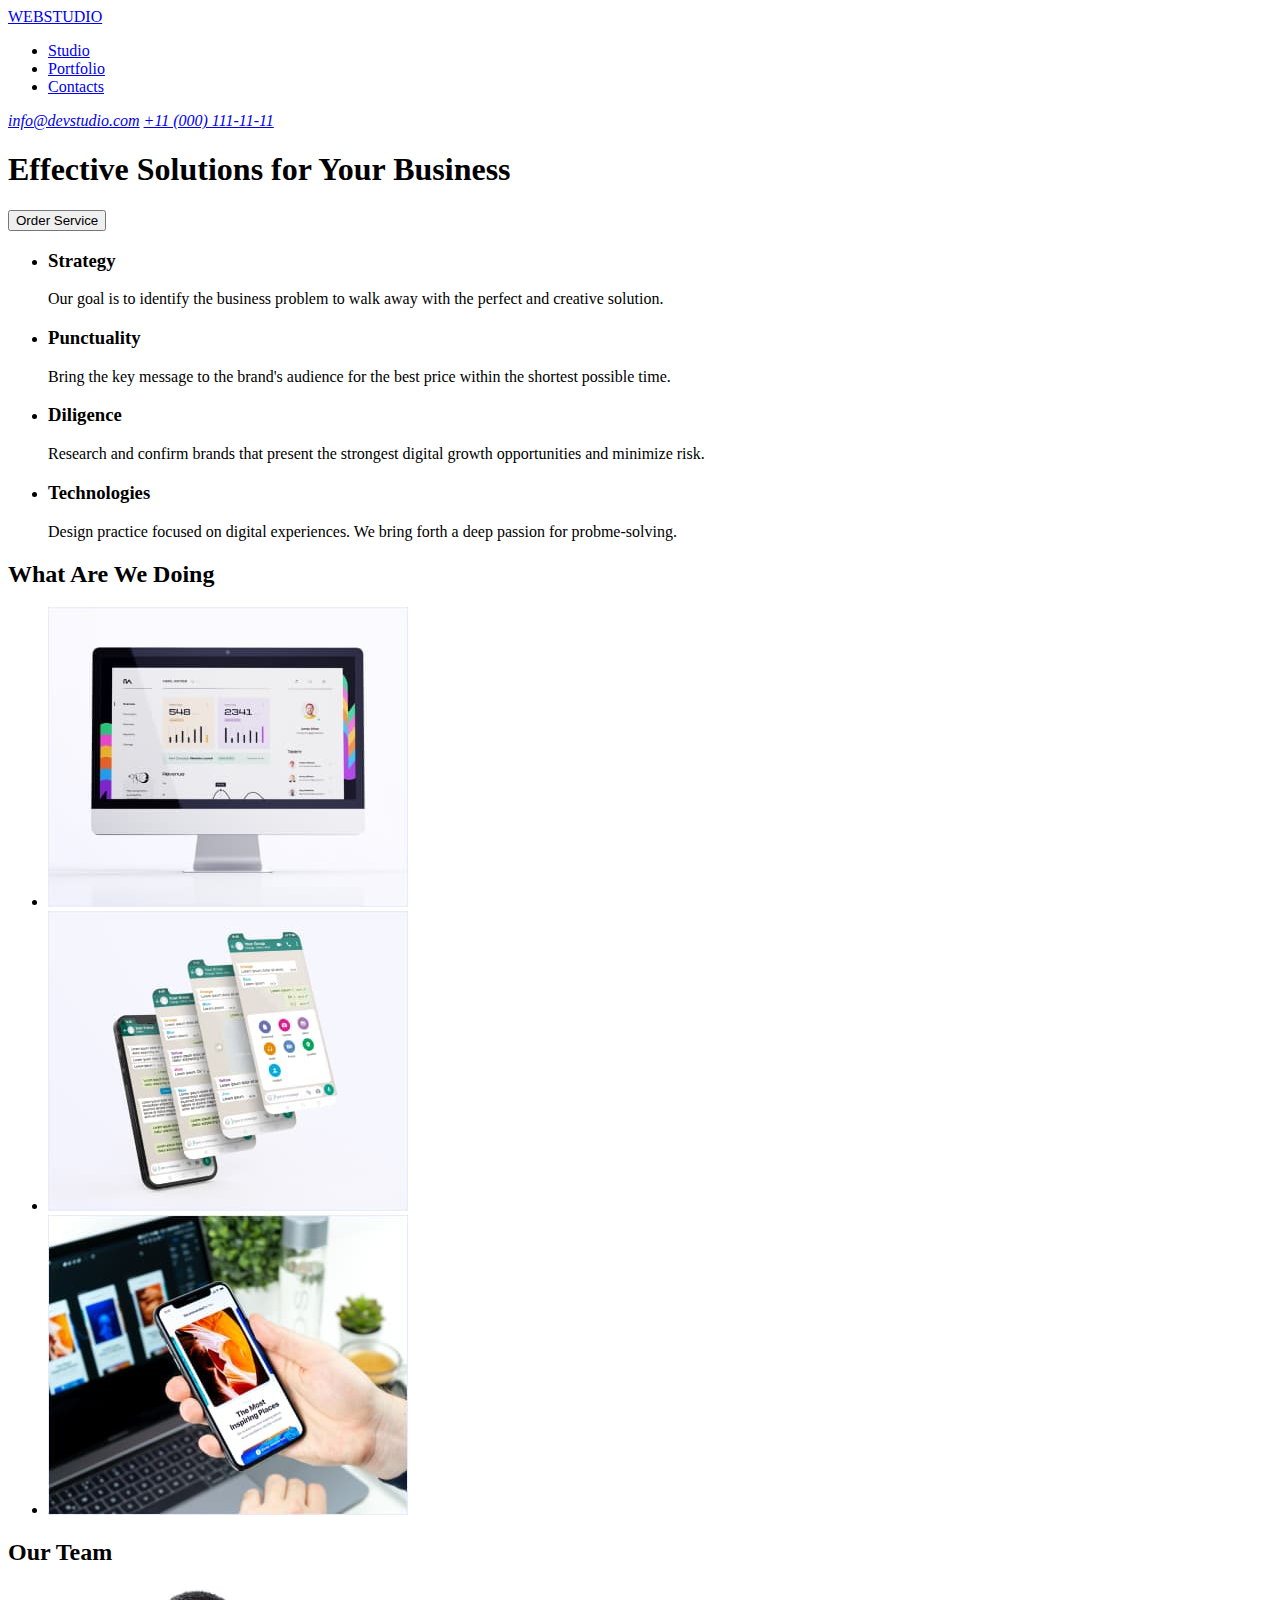
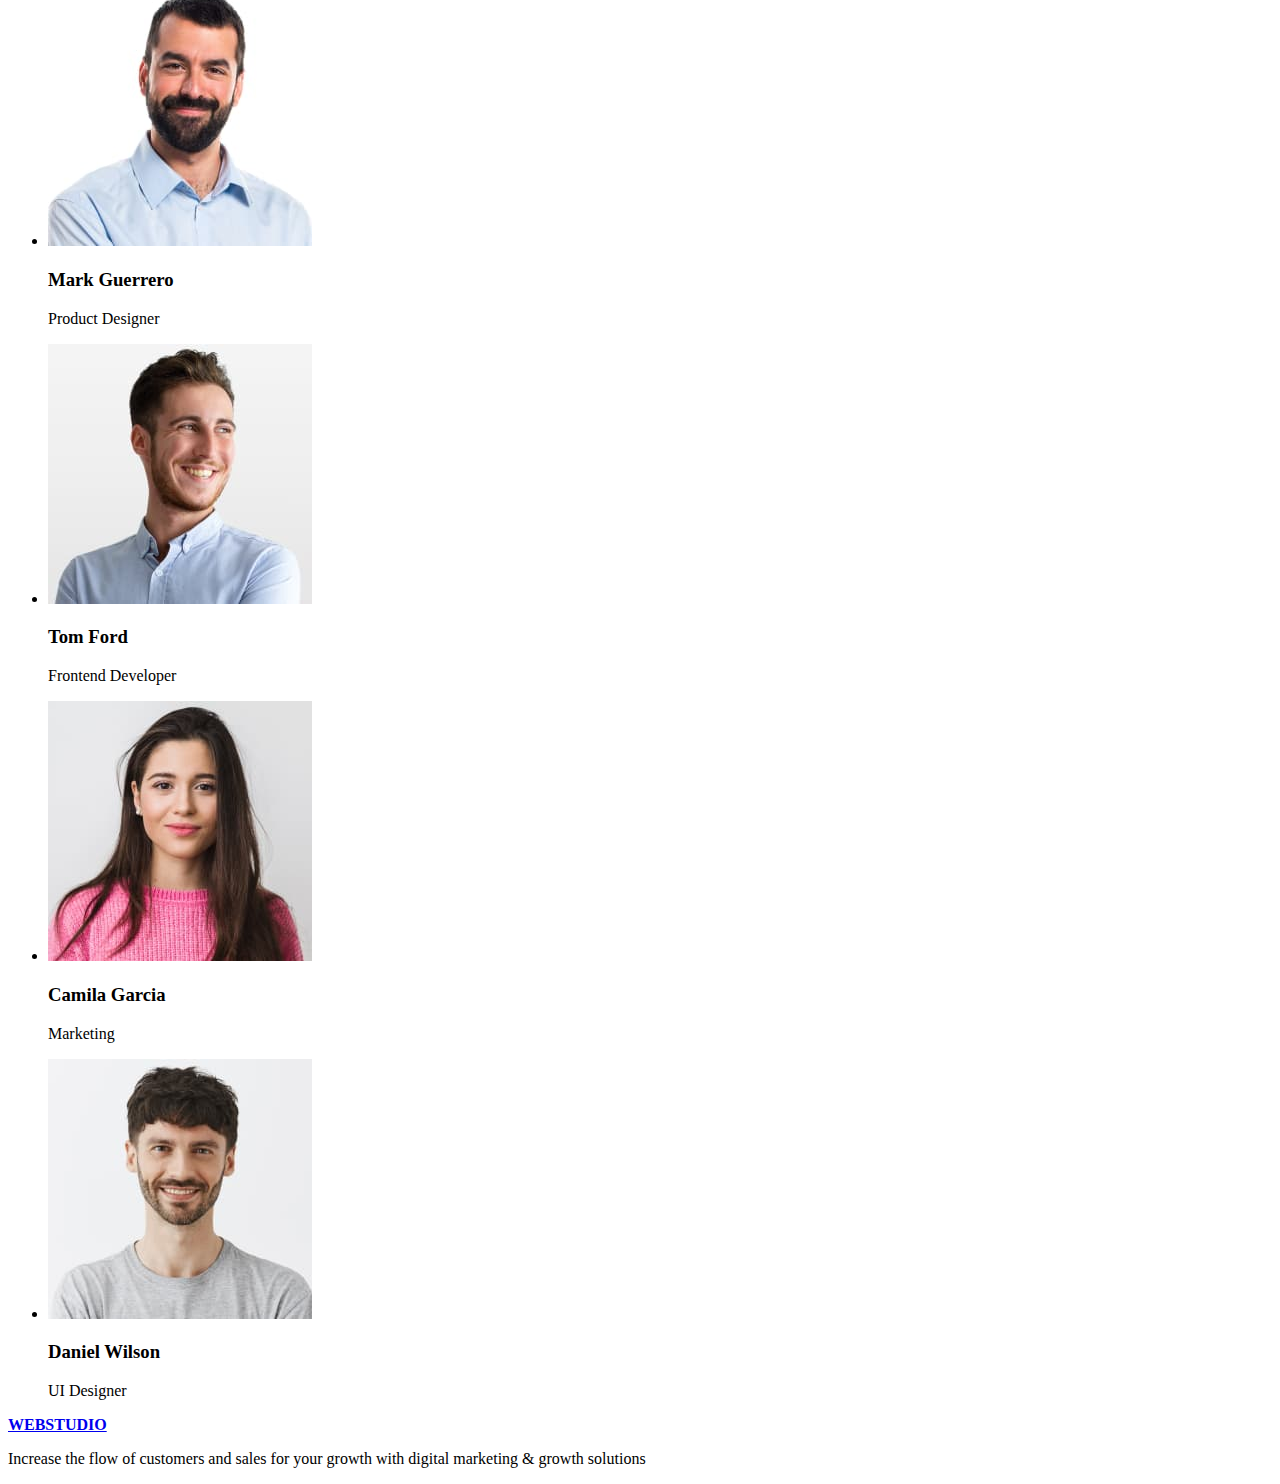
==== index.html @ 771998a8 "save" ====
<!DOCTYPE html>
<html lang="en">
  <head>
    <meta charset="utf-8" />
    <meta name="viewport" content="width=device-width, initial-scale=1.0" />
    <title>Web Studio</title>
    <link rel="stylesheet" href="mystyle.css" />
  </head>

  <body>
    <!-- Top Line -->
    <header>
      <nav>
        <a href="index.html">WEBSTUDIO</a>
        <div class="menu">
          <ul>
            <li><a href="#Studio">Studio</a></li>
            <li><a href="portfolio.html">Portfolio</a></li>
            <li><a href="#Contacts">Contacts</a></li>
          </ul>
        </div>
      </nav>
      <address>
        <a href="mailto:info@devstudio.com">info@devstudio.com</a>
        <a href="tel:+11 (000) 111-11-11">+11 (000) 111-11-11</a>
      </address>
    </header>
    <main>
      <!-- Section 1 -->
      <section>
        <h1>Effective Solutions for Your Business</h1>
        <button type="button">Order Service</button>
      </section>
      <!-- Section 2 -->
      <section>
        <h2 hidden>Values</h2>
        <ul>
          <li>
            <h3>Strategy</h3>
            <p>
              Our goal is to identify the business problem to walk away with the
              perfect and creative solution.
            </p>
          </li>
          <li>
            <h3>Punctuality</h3>
            <p>
              Bring the key message to the brand's audience for the best price
              within the shortest possible time.
            </p>
          </li>
          <li>
            <h3>Diligence</h3>
            <p>
              Research and confirm brands that present the strongest digital
              growth opportunities and minimize risk.
            </p>
          </li>
          <li>
            <h3>Technologies</h3>
            <p>
              Design practice focused on digital experiences. We bring forth a
              deep passion for probme-solving.
            </p>
          </li>
        </ul>
      </section>
      <!-- Section 3-->
      <section>
        <h2>What Are We Doing</h2>
        <ul>
          <li>
            <img
              src="images/Rectangle 71.jpg"
              alt="Website"
              width="360px"
              height="300px"
            />
          </li>
          <li>
            <img
              src="images/img 2.jpg"
              alt="Mobile"
              width="360px"
              height="300px"
            />
          </li>
          <li>
            <img
              src="images/img 3.jpg"
              alt="Operation"
              width="360px"
              height="300px"
            />
          </li>
        </ul>
      </section>
      <!-- Section 4-->
      <section>
        <h2>Our Team</h2>
        <ul>
          <li>
            <img
              src="images/img (1).jpg"
              alt="Mark"
              width="264px"
              height="260px"
            />
            <h3>Mark Guerrero</h3>
            <p>Product Designer</p>
          </li>

          <li>
            <img
              src="images/img (2).jpg"
              alt="Tom"
              width="264px"
              height="260px"
            />
            <h3>Tom Ford</h3>
            <p>Frontend Developer</p>
          </li>

          <li>
            <img
              src="images/img (3).jpg"
              alt="Camila"
              width="264px"
              height="260px"
            />
            <h3>Camila Garcia</h3>
            <p>Marketing</p>
          </li>

          <li>
            <img
              src="images/img (4).jpg"
              alt="Daniel"
              width="264px"
              height="260px"
            />
            <h3>Daniel Wilson</h3>
            <p>UI Designer</p>
          </li>
        </ul>
      </section>
    </main>

    <!-- Footer Page-->
    <footer>
      <b><a href="index.html">WEBSTUDIO</a></b>
      <p>
        Increase the flow of customers and sales for your growth with digital
        marketing & growth solutions
      </p>
    </footer>
  </body>
</html>
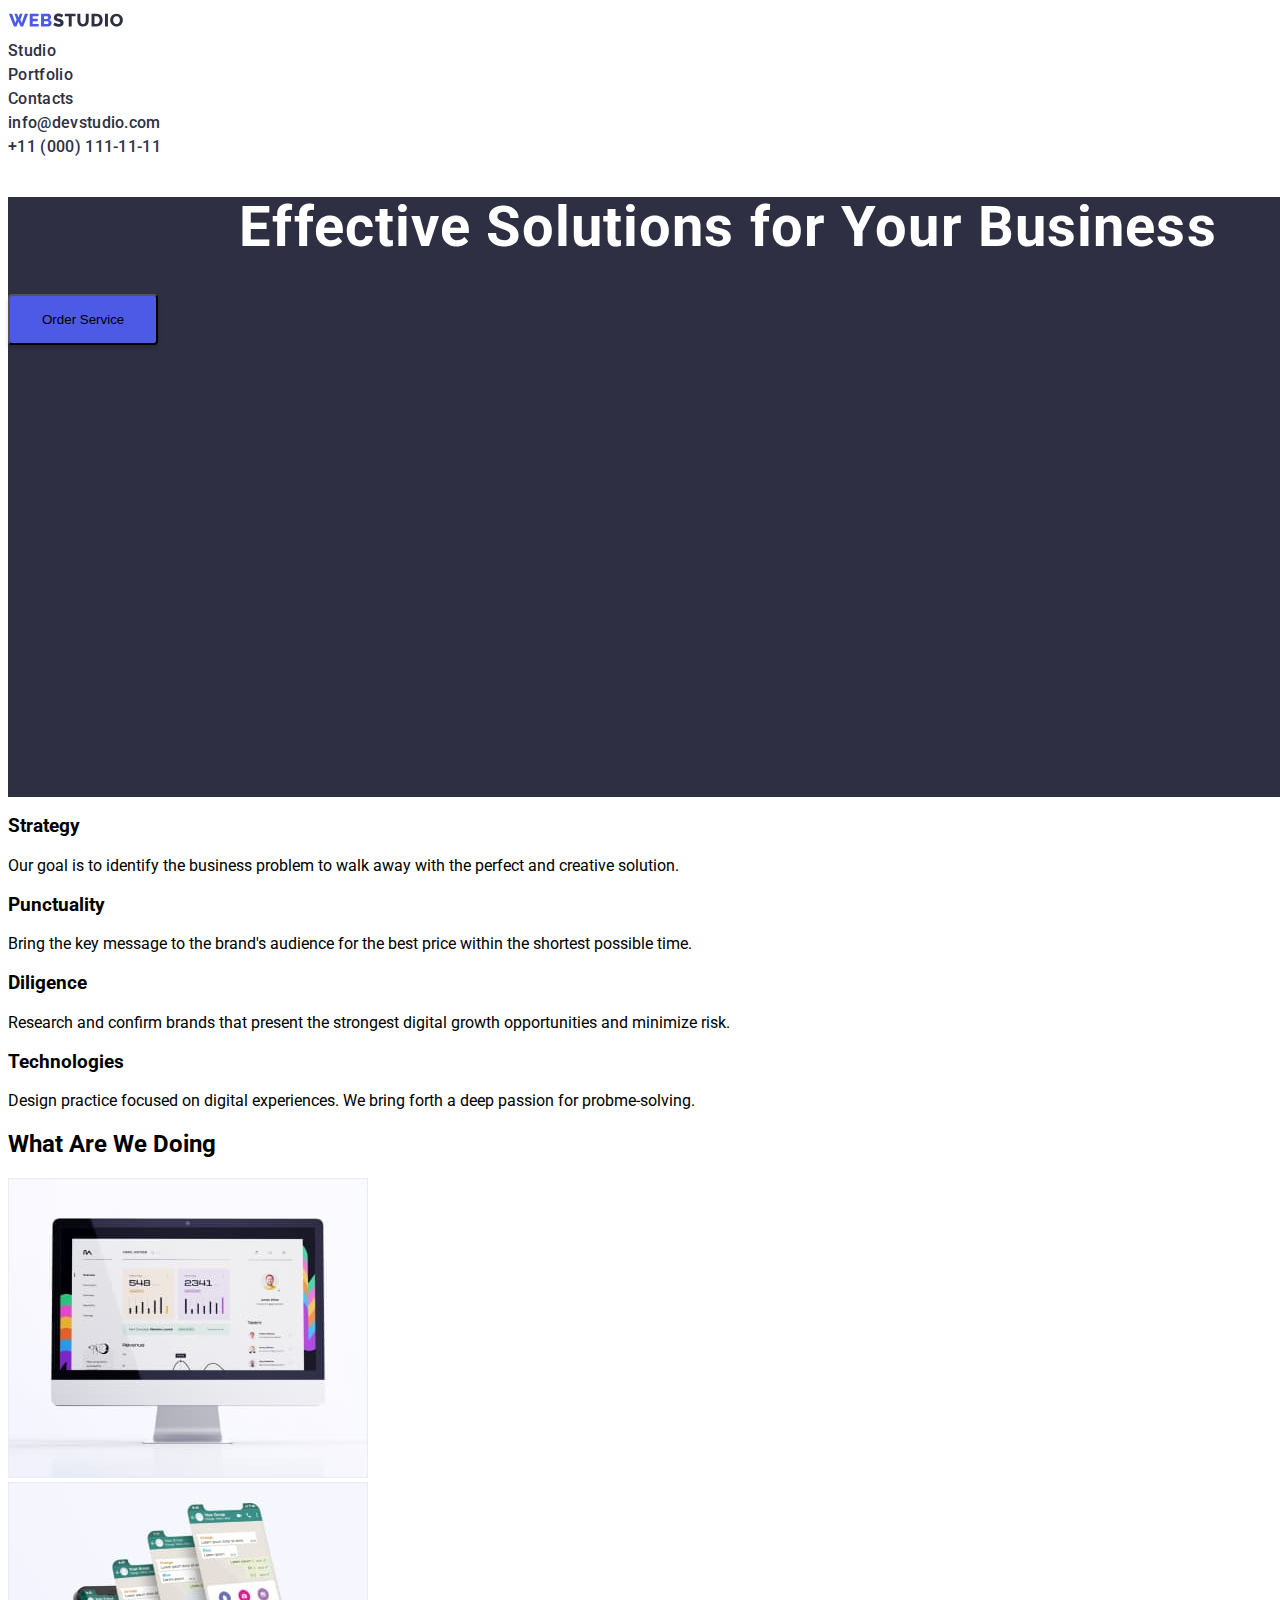
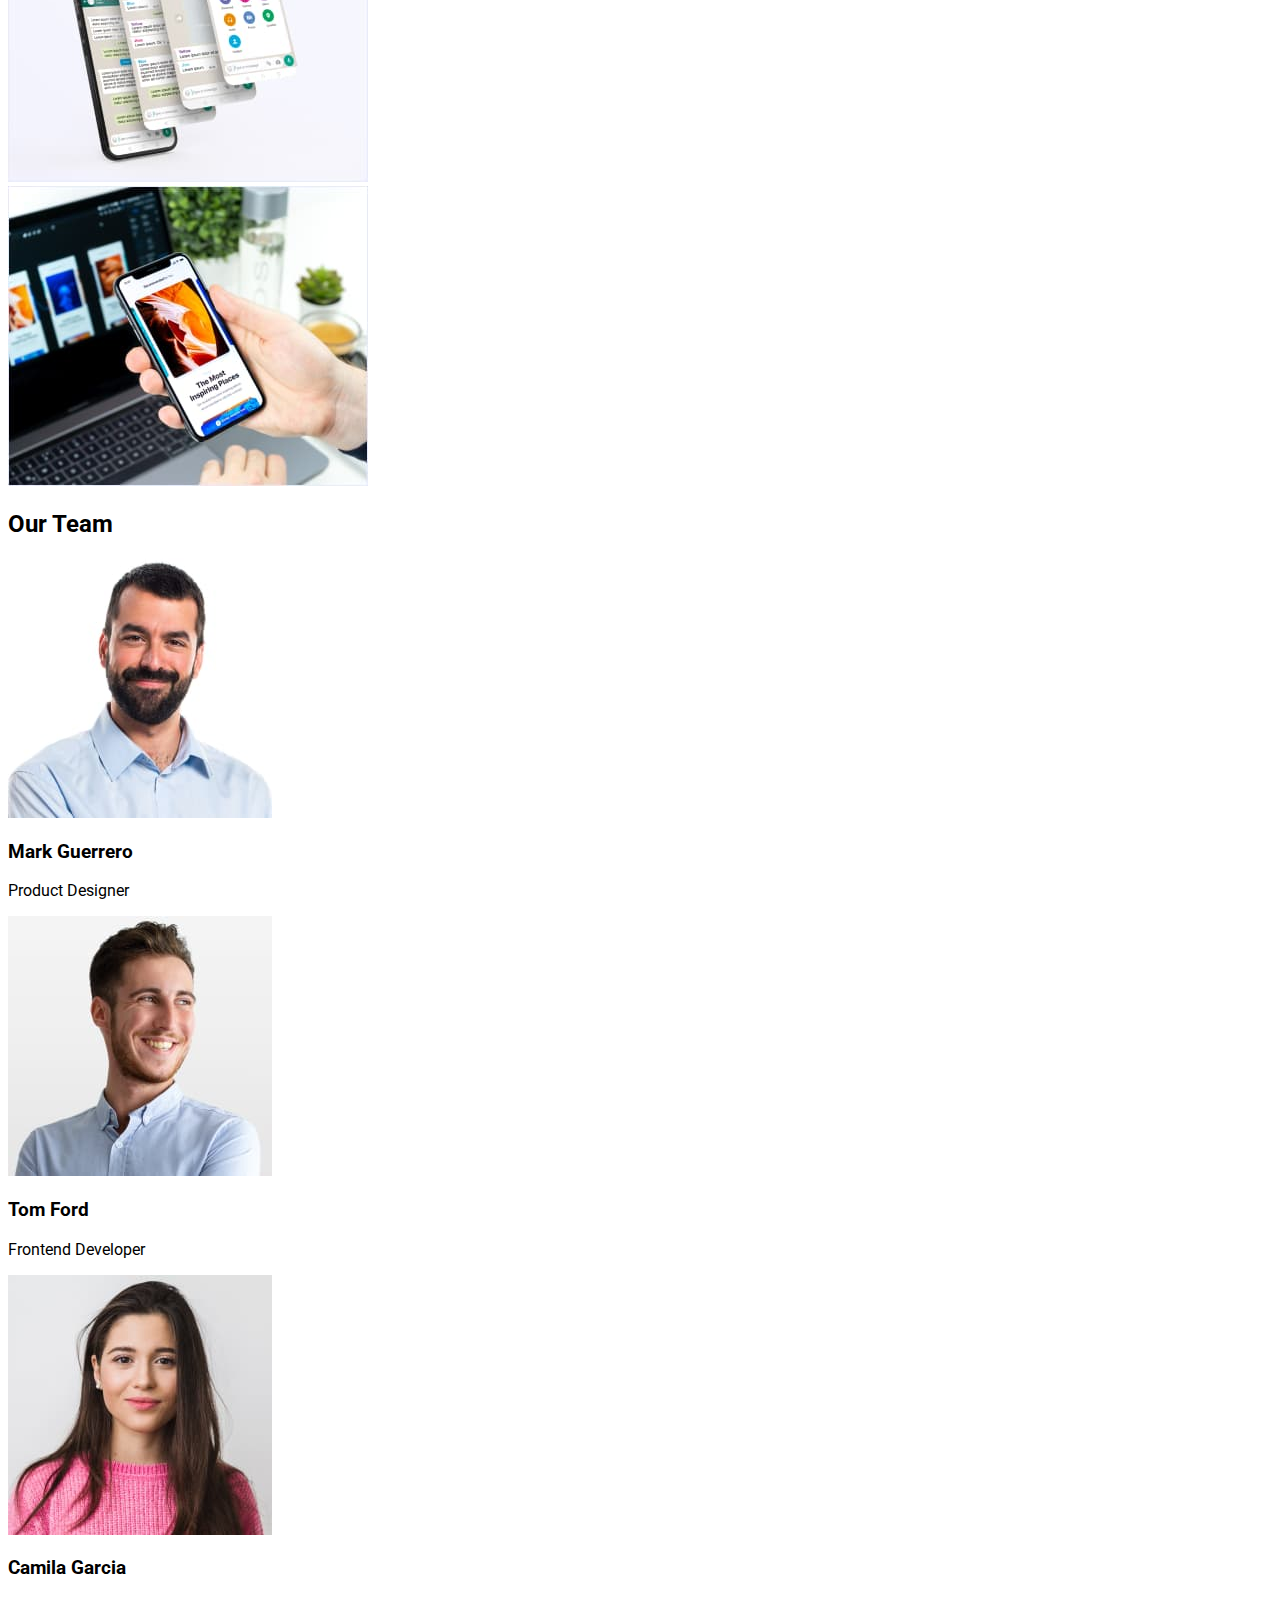
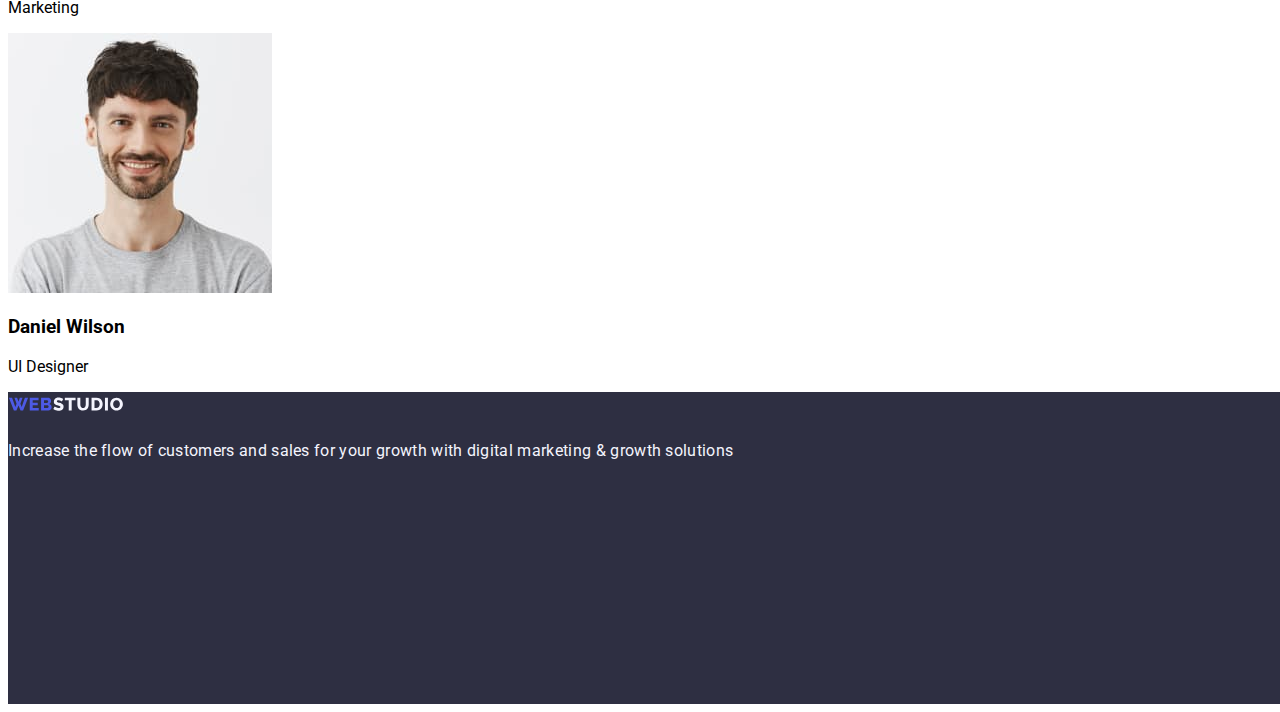
==== commit c3942d11: "header and footer" ====
--- a/index.html
+++ b/index.html
@@ -4,30 +4,32 @@
     <meta charset="utf-8" />
     <meta name="viewport" content="width=device-width, initial-scale=1.0" />
     <title>Web Studio</title>
-    <link rel="stylesheet" href="mystyle.css" />
-  </head>
+    <link rel="stylesheet" href="./css/style.css" />
+    <link rel="preconnect" href="https://fonts.googleapis.com">
+    <link rel="preconnect" href="https://fonts.gstatic.com" crossorigin>
+    <link href="https://fonts.googleapis.com/css2?family=Raleway:wght@800&family=Roboto:wght@400;500;700;900&display=swap" rel="stylesheet">
 
   <body>
     <!-- Top Line -->
     <header>
       <nav>
-        <a href="index.html">WEBSTUDIO</a>
+        <b><a href="index.html"><img src="images/Logologo.svg" alt="logo" height="24px"></a></b>
         <div class="menu">
           <ul>
-            <li><a href="#Studio">Studio</a></li>
+            <li><a href="index.html">Studio</a></li>
             <li><a href="portfolio.html">Portfolio</a></li>
             <li><a href="#Contacts">Contacts</a></li>
           </ul>
         </div>
       </nav>
       <address>
-        <a href="mailto:info@devstudio.com">info@devstudio.com</a>
+        <a href="mailto:info@devstudio.com">info@devstudio.com</a><br/>
         <a href="tel:+11 (000) 111-11-11">+11 (000) 111-11-11</a>
       </address>
     </header>
     <main>
       <!-- Section 1 -->
-      <section>
+      <section class="section-one">
         <h1>Effective Solutions for Your Business</h1>
         <button type="button">Order Service</button>
       </section>
@@ -148,7 +150,7 @@
 
     <!-- Footer Page-->
     <footer>
-      <b><a href="index.html">WEBSTUDIO</a></b>
+      <b><a href="index.html"><img src="images/Logologo white.svg" alt="logo" height="24px"></a></b>
       <p>
         Increase the flow of customers and sales for your growth with digital
         marketing & growth solutions
--- a/css/style.css
+++ b/css/style.css
@@ -0,0 +1,61 @@
+body {
+    font-family: 'Raleway', sans-serif;
+    font-family: 'Roboto', sans-serif;
+}
+ul {
+    list-style-type: none;
+    margin: 0;
+    padding: 0;
+}
+a {
+   text-decoration: none;
+    color: #2E2F42;
+    font-size: 16px;
+    font-style: normal;
+    font-weight: 500;
+    line-height: 24px;
+    letter-spacing: 0.32px;
+}
+
+.section-one {
+    background-color:#2E2F42;
+    width: 1440px;
+    height: 600px;
+    flex-shrink: 0;
+}
+
+.section-one > h1 {
+    color: #FFF;
+    text-align: center;
+    font-size: 56px;
+    font-style: normal;
+    font-weight: 700;
+    line-height: 60px;
+    letter-spacing: 1.12px;
+}
+
+.section-one > button {
+    display: inline-flex;
+    padding: 16px 32px;
+    align-items: flex-start;
+    gap: 10px;
+    border-radius: 4px;
+    background: #4D5AE5;
+    box-shadow: 0px 4px 4px 0px rgba(0, 0, 0, 0.15);
+}
+
+footer{
+    background-color: #2E2F42;
+    width: 1440px;
+    height: 312px;
+    flex-shrink: 0;
+}
+
+footer > p {
+    color: #F4F4FD;
+    font-size: 16px;
+    font-style: normal;
+    font-weight: 400;
+    line-height: 24px;
+    letter-spacing: 0.32px;
+}
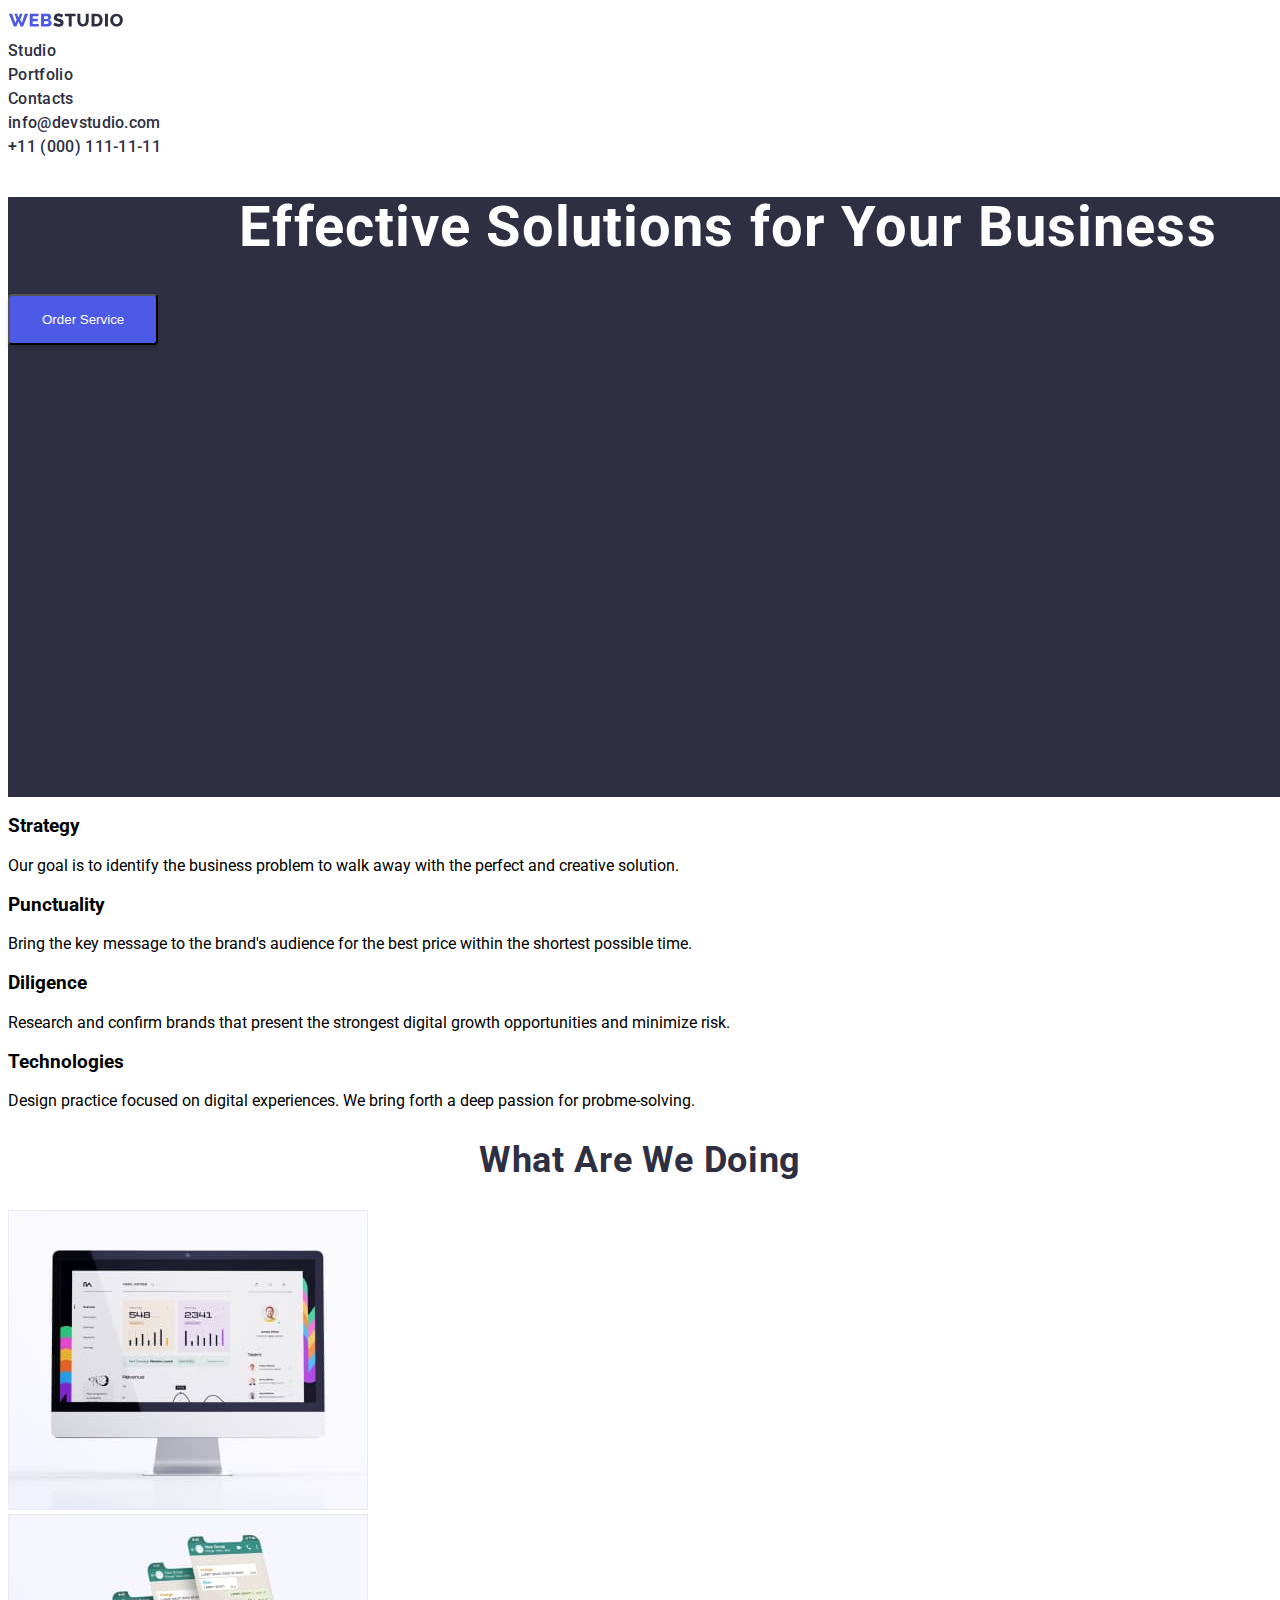
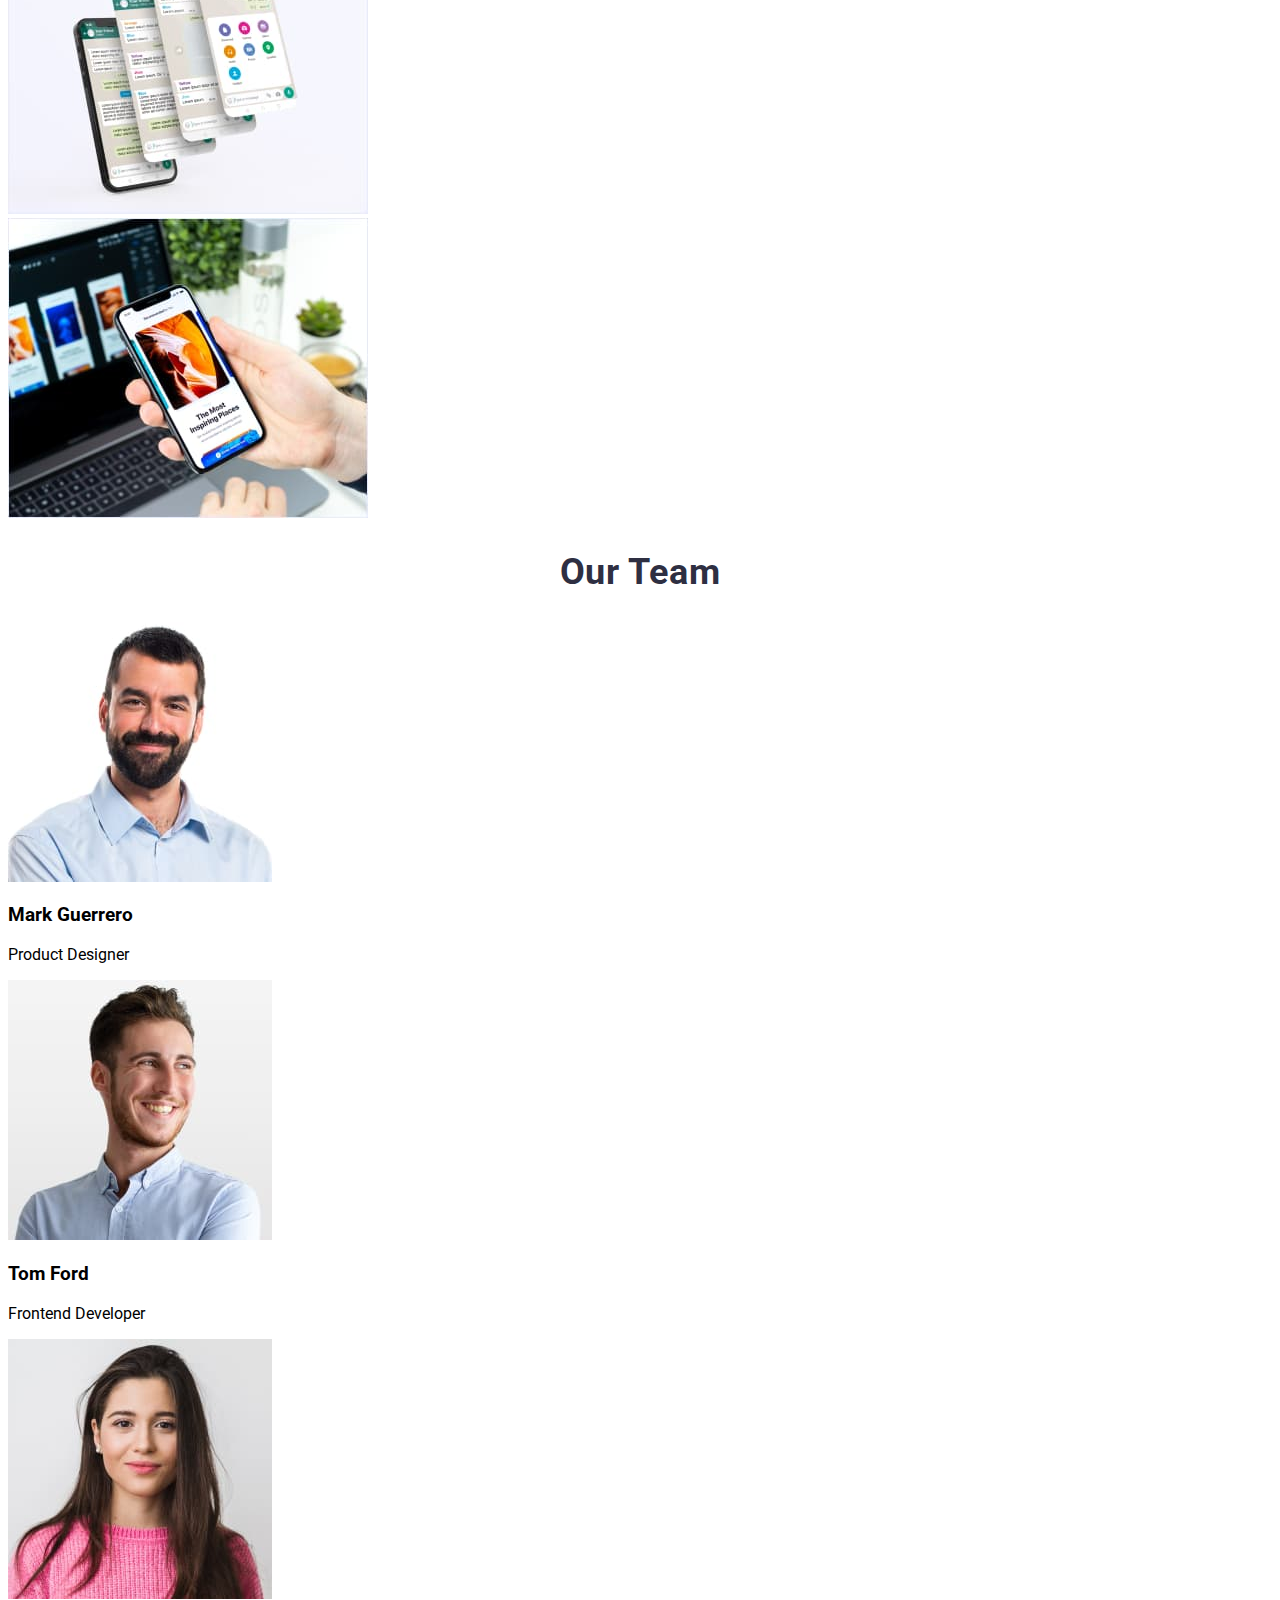
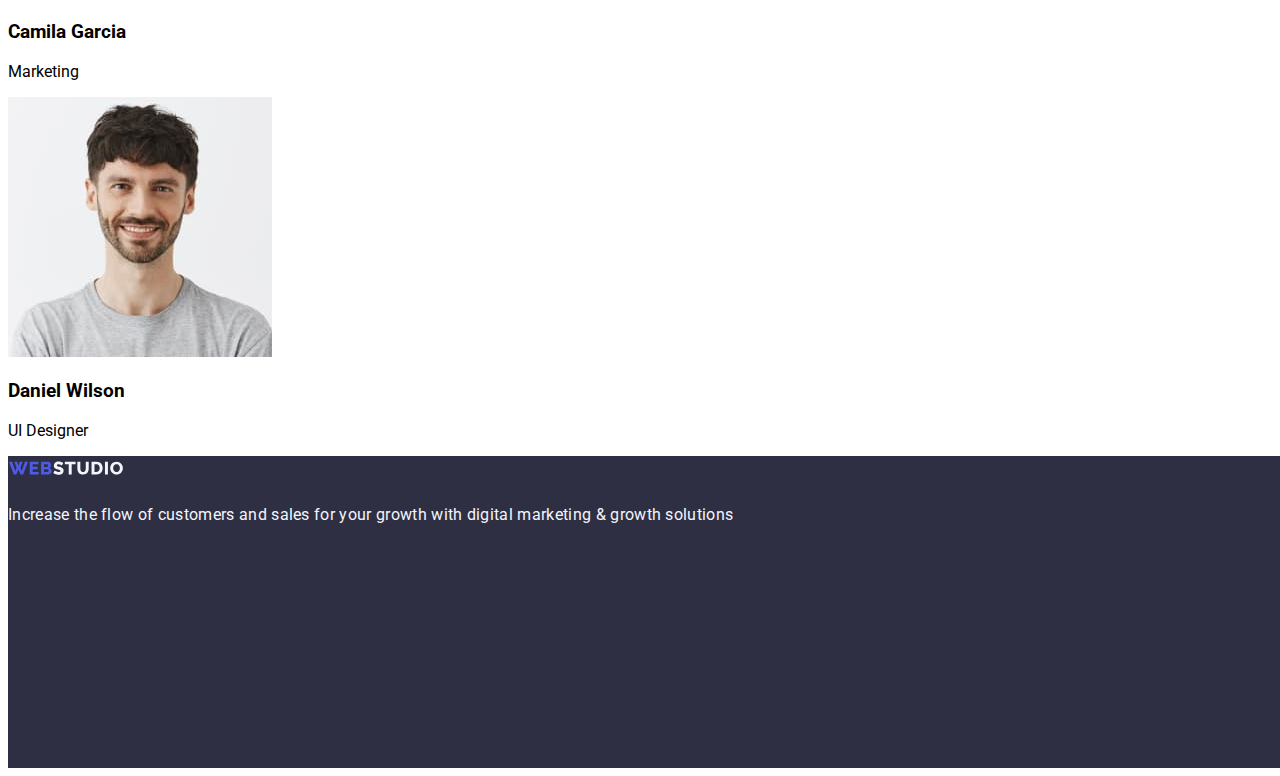
==== commit 741e56d5: "main change" ====
--- a/index.html
+++ b/index.html
@@ -13,7 +13,7 @@
     <!-- Top Line -->
     <header>
       <nav>
-        <b><a href="index.html"><img src="images/Logologo.svg" alt="logo" height="24px"></a></b>
+        <a href="index.html"><img src="images/Logologo.svg" alt="logo" height="24px"></a>
         <div class="menu">
           <ul>
             <li><a href="index.html">Studio</a></li>
@@ -34,7 +34,7 @@
         <button type="button">Order Service</button>
       </section>
       <!-- Section 2 -->
-      <section>
+      <section class="section-two">
         <h2 hidden>Values</h2>
         <ul>
           <li>
@@ -68,7 +68,7 @@
         </ul>
       </section>
       <!-- Section 3-->
-      <section>
+      <section class=" section-three">
         <h2>What Are We Doing</h2>
         <ul>
           <li>
@@ -98,7 +98,7 @@
         </ul>
       </section>
       <!-- Section 4-->
-      <section>
+      <section class="section-four">
         <h2>Our Team</h2>
         <ul>
           <li>
@@ -150,7 +150,7 @@
 
     <!-- Footer Page-->
     <footer>
-      <b><a href="index.html"><img src="images/Logologo white.svg" alt="logo" height="24px"></a></b>
+      <a href="index.html"><img src="images/Logologo white.svg" alt="logo" height="24px"></a>
       <p>
         Increase the flow of customers and sales for your growth with digital
         marketing & growth solutions
--- a/css/style.css
+++ b/css/style.css
@@ -1,61 +1,115 @@
 body {
-    font-family: 'Raleway', sans-serif;
-    font-family: 'Roboto', sans-serif;
+  font-family: "Raleway", sans-serif;
+  font-family: "Roboto", sans-serif;
 }
+
 ul {
-    list-style-type: none;
-    margin: 0;
-    padding: 0;
+  list-style-type: none;
+  margin: 0;
+  padding: 0;
 }
+
 a {
-   text-decoration: none;
-    color: #2E2F42;
-    font-size: 16px;
-    font-style: normal;
-    font-weight: 500;
-    line-height: 24px;
-    letter-spacing: 0.32px;
+  text-decoration: none;
+  color: #2e2f42;
+  font-size: 16px;
+  font-style: normal;
+  font-weight: 500;
+  line-height: 24px;
+  letter-spacing: 0.32px;
 }
 
 .section-one {
-    background-color:#2E2F42;
-    width: 1440px;
-    height: 600px;
-    flex-shrink: 0;
+  background-color: #2e2f42;
+  width: 1440px;
+  height: 600px;
+  flex-shrink: 0;
 }
 
 .section-one > h1 {
-    color: #FFF;
-    text-align: center;
-    font-size: 56px;
-    font-style: normal;
-    font-weight: 700;
-    line-height: 60px;
-    letter-spacing: 1.12px;
+  color: #fff;
+  text-align: center;
+  font-size: 56px;
+  font-style: normal;
+  font-weight: 700;
+  line-height: 60px;
+  letter-spacing: 1.12px;
 }
 
 .section-one > button {
-    display: inline-flex;
-    padding: 16px 32px;
-    align-items: flex-start;
-    gap: 10px;
-    border-radius: 4px;
-    background: #4D5AE5;
-    box-shadow: 0px 4px 4px 0px rgba(0, 0, 0, 0.15);
+  cursor: pointer;
+  display: inline-flex;
+  padding: 16px 32px;
+  align-items: flex-start;
+  gap: 10px;
+  border-radius: 4px;
+  background: #4d5ae5;
+  color: #fff;
+  box-shadow: 0px 4px 4px 0px rgba(0, 0, 0, 0.15);
 }
 
-footer{
-    background-color: #2E2F42;
-    width: 1440px;
-    height: 312px;
-    flex-shrink: 0;
+.section-two > h3 {
+  font-size: 20px;
+  font-style: normal;
+  font-weight: 500;
+  line-height: 24px;
+}
+
+.section-two > p {
+  font-size: 16px;
+  line-height: 24px;
+  letter-spacing: 0.32px;
+}
+
+.section-three > h2 {
+  text-align: center;
+  color: #2e2f42;
+  font-size: 36px;
+  font-style: normal;
+  font-weight: 700;
+  line-height: 40px;
+  letter-spacing: 0.72px;
+  text-transform: capitalize;
+}
+
+.section-four > h2 {
+  color: #2e2f42;
+  text-align: center;
+  font-size: 36px;
+  font-style: normal;
+  font-weight: 700;
+  line-height: 40px;
+  letter-spacing: 0.72px;
+  text-transform: capitalize;
+}
+
+.section-four > h3 {
+  color: #2e2f42;
+  font-size: 20px;
+  font-style: normal;
+  font-weight: 500;
+  line-height: 24px;
+  letter-spacing: 0.4px;
+}
+
+.section-four > p {
+  font-size: 16px;
+  line-height: 24px;
+  letter-spacing: 0.32px;
+}
+
+footer {
+  background-color: #2e2f42;
+  width: 1440px;
+  height: 312px;
+  flex-shrink: 0;
 }
 
 footer > p {
-    color: #F4F4FD;
-    font-size: 16px;
-    font-style: normal;
-    font-weight: 400;
-    line-height: 24px;
-    letter-spacing: 0.32px;
+  color: #f4f4fd;
+  font-size: 16px;
+  font-style: normal;
+  font-weight: 400;
+  line-height: 24px;
+  letter-spacing: 0.32px;
 }
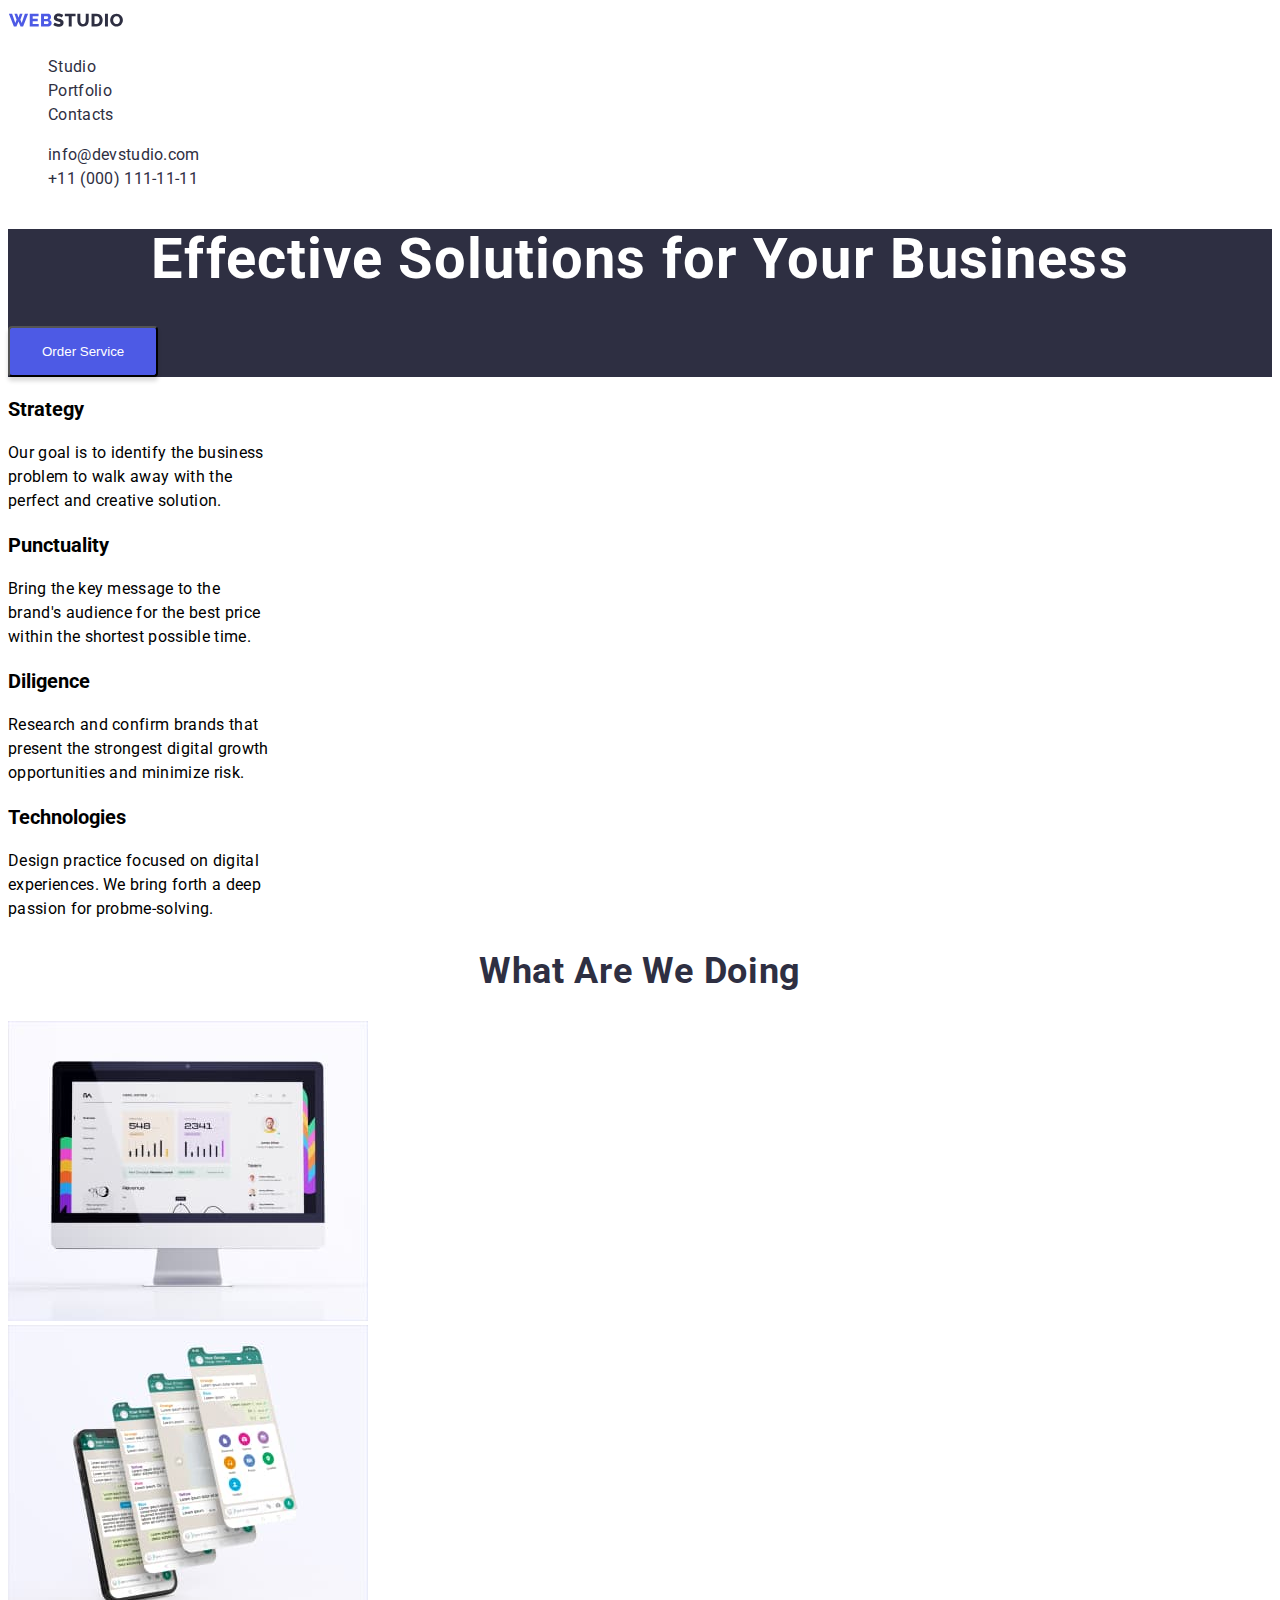
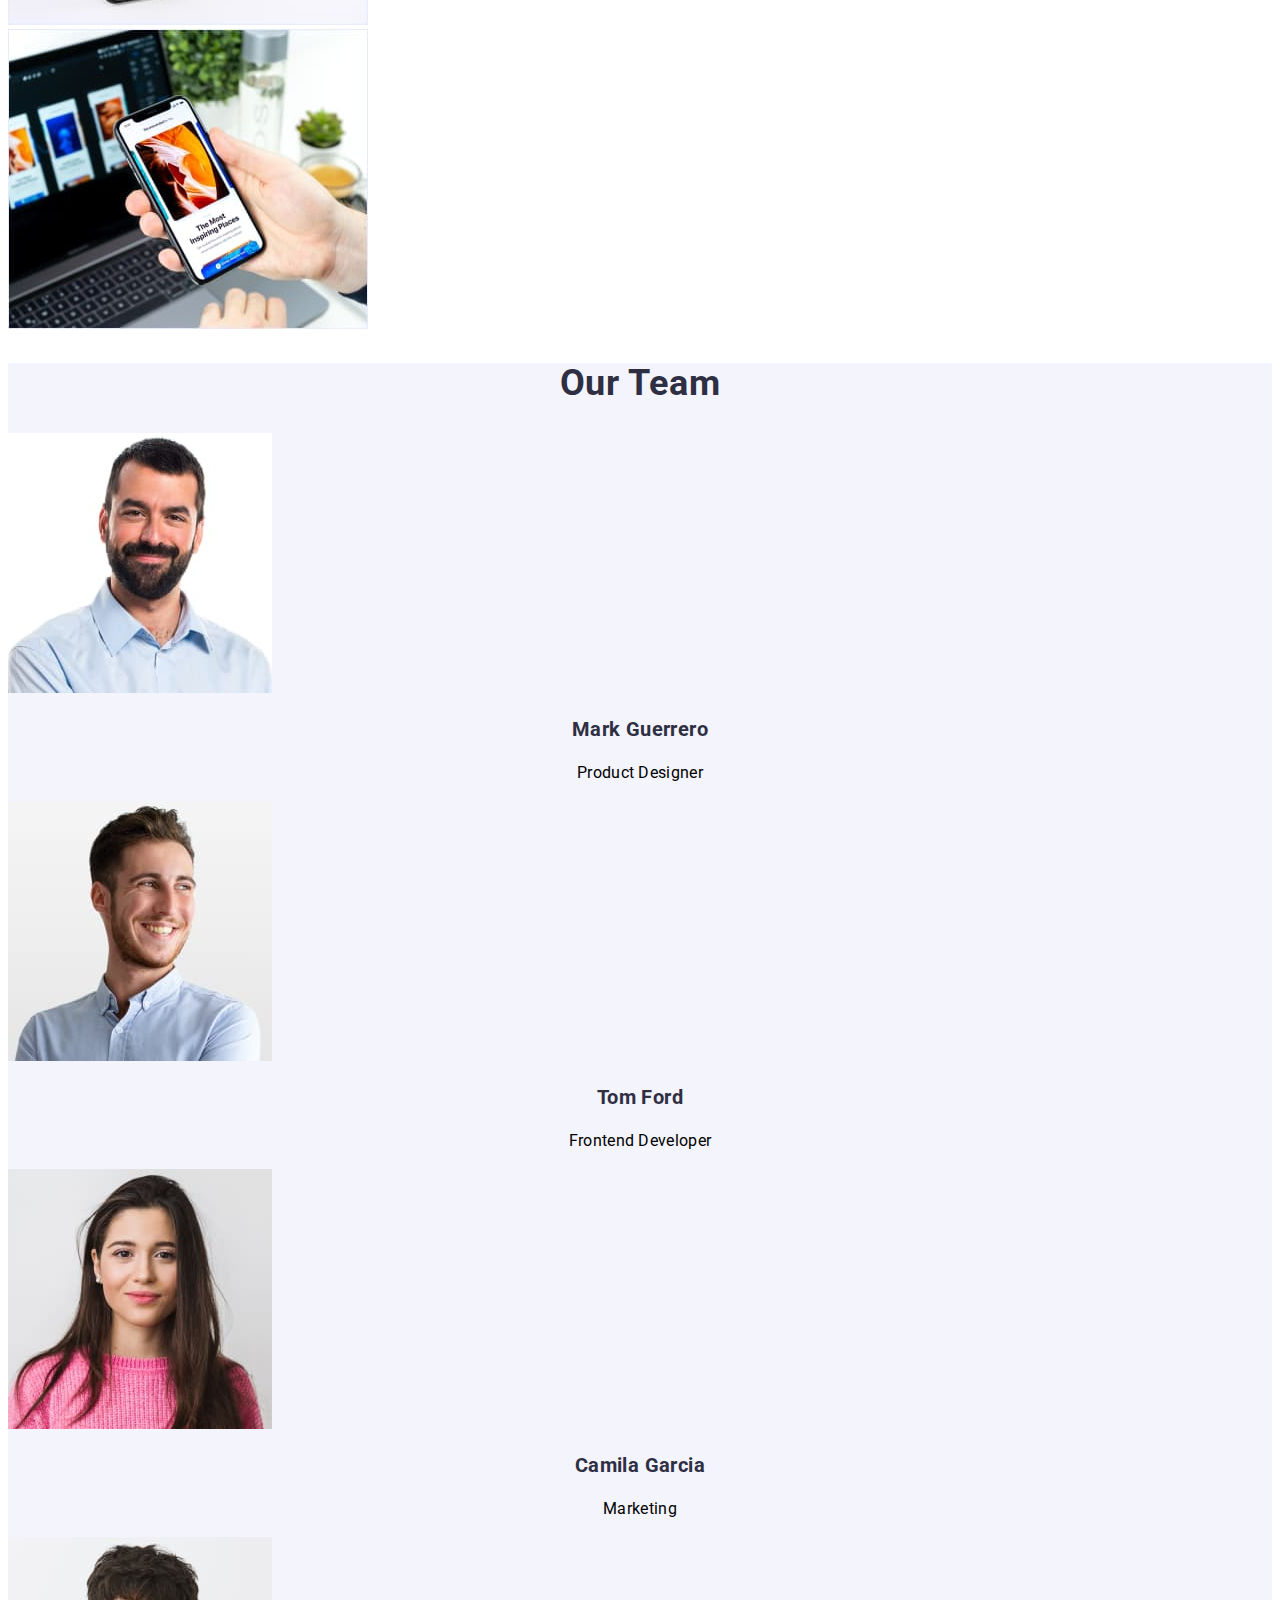
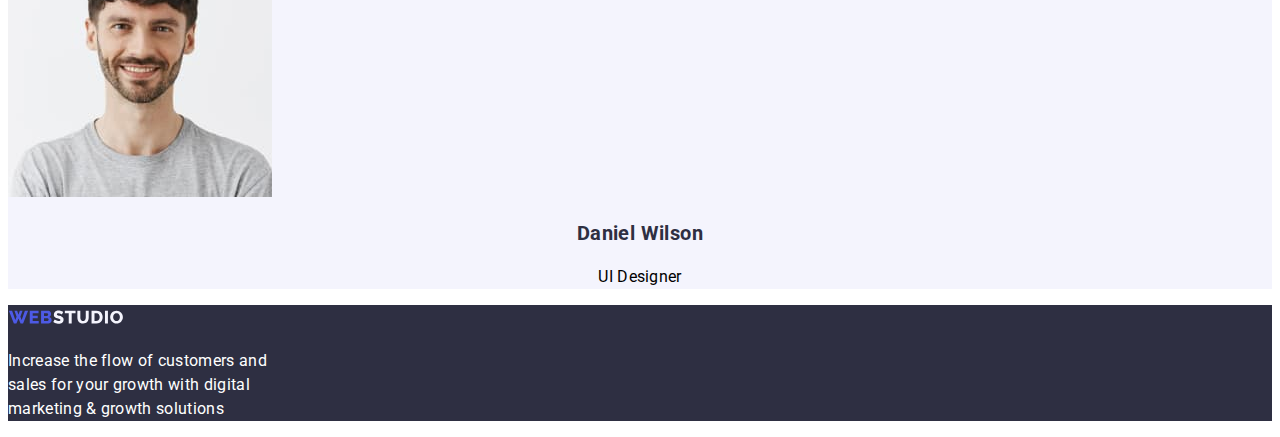
==== commit 201525dd: "final change" ====
--- a/index.html
+++ b/index.html
@@ -12,19 +12,19 @@
   <body>
     <!-- Top Line -->
     <header>
-      <nav>
+      <nav class="navigation-bar">
         <a href="index.html"><img src="images/Logologo.svg" alt="logo" height="24px"></a>
-        <div class="menu">
-          <ul>
+          <ul class="top-line">
             <li><a href="index.html">Studio</a></li>
             <li><a href="portfolio.html">Portfolio</a></li>
             <li><a href="#Contacts">Contacts</a></li>
           </ul>
-        </div>
       </nav>
       <address>
-        <a href="mailto:info@devstudio.com">info@devstudio.com</a><br/>
-        <a href="tel:+11 (000) 111-11-11">+11 (000) 111-11-11</a>
+        <ul>
+        <li><a href="mailto:info@devstudio.com">info@devstudio.com</a></li>
+        <li><a href="tel:+11 (000) 111-11-11">+11 (000) 111-11-11</a></li>
+        </ul>
       </address>
     </header>
     <main>
@@ -36,33 +36,33 @@
       <!-- Section 2 -->
       <section class="section-two">
         <h2 hidden>Values</h2>
-        <ul>
+        <ul class="strategy">
           <li>
             <h3>Strategy</h3>
             <p>
-              Our goal is to identify the business problem to walk away with the
+              Our goal is to identify the business<br/> problem to walk away with the<br/>
               perfect and creative solution.
             </p>
           </li>
           <li>
             <h3>Punctuality</h3>
             <p>
-              Bring the key message to the brand's audience for the best price
+              Bring the key message to the <br/> brand's audience for the best price<br/>
               within the shortest possible time.
             </p>
           </li>
           <li>
             <h3>Diligence</h3>
             <p>
-              Research and confirm brands that present the strongest digital
-              growth opportunities and minimize risk.
+              Research and confirm brands that<br/> present the strongest digital
+              growth<br/> opportunities and minimize risk.
             </p>
           </li>
           <li>
             <h3>Technologies</h3>
             <p>
-              Design practice focused on digital experiences. We bring forth a
-              deep passion for probme-solving.
+              Design practice focused on digital<br/> experiences. We bring forth a
+              deep<br/> passion for probme-solving.
             </p>
           </li>
         </ul>
@@ -70,7 +70,7 @@
       <!-- Section 3-->
       <section class=" section-three">
         <h2>What Are We Doing</h2>
-        <ul>
+        <ul class="products">
           <li>
             <img
               src="images/Rectangle 71.jpg"
@@ -100,7 +100,7 @@
       <!-- Section 4-->
       <section class="section-four">
         <h2>Our Team</h2>
-        <ul>
+        <ul class="team">
           <li>
             <img
               src="images/img (1).jpg"
@@ -152,7 +152,7 @@
     <footer>
       <a href="index.html"><img src="images/Logologo white.svg" alt="logo" height="24px"></a>
       <p>
-        Increase the flow of customers and sales for your growth with digital
+        Increase the flow of customers and<br/> sales for your growth with digital<br/>
         marketing & growth solutions
       </p>
     </footer>
--- a/css/style.css
+++ b/css/style.css
@@ -1,37 +1,47 @@
+:root {
+  --navyblue: #2e2f42;
+  --white: #ffffff;
+  --iris: #4d5ae5;
+  --cloud: #f4f4fd;
+}
+
 body {
   font-family: "Raleway", sans-serif;
   font-family: "Roboto", sans-serif;
 }
 
-ul {
-  list-style-type: none;
-  margin: 0;
-  padding: 0;
-}
-
-a {
+header a {
   text-decoration: none;
-  color: #2e2f42;
+  color: var(--navyblue);
   font-size: 16px;
   font-style: normal;
-  font-weight: 500;
   line-height: 24px;
   letter-spacing: 0.32px;
 }
 
-.section-one {
-  background-color: #2e2f42;
-  width: 1440px;
-  height: 600px;
-  flex-shrink: 0;
+.top-line {
+  list-style-type: none;
 }
 
-.section-one > h1 {
-  color: #fff;
+address > ul {
+  list-style-type: none;
+}
+
+.navigation-bar > ul > li > a:hover,
+a:focus {
+  background-color: var(--iris);
+  color: var(--white);
+}
+
+.section-one {
+  background-color: var(--navyblue);
+}
+
+.section-one h1 {
+  color: var(--white);
   text-align: center;
   font-size: 56px;
   font-style: normal;
-  font-weight: 700;
   line-height: 60px;
   letter-spacing: 1.12px;
 }
@@ -43,73 +53,142 @@
   align-items: flex-start;
   gap: 10px;
   border-radius: 4px;
-  background: #4d5ae5;
-  color: #fff;
+  background: var(--iris);
+  color: var(--white);
   box-shadow: 0px 4px 4px 0px rgba(0, 0, 0, 0.15);
 }
 
-.section-two > h3 {
+button:hover,
+button:focus {
+  background-color: var(--navyblue);
+  color: var(--white);
+}
+
+.section-two > .strategy {
+  list-style-type: none;
+  margin: 0;
+  padding: 0;
+}
+.section-two h3 {
+  text-align: left;
   font-size: 20px;
   font-style: normal;
-  font-weight: 500;
   line-height: 24px;
 }
 
-.section-two > p {
+.section-two p {
+  text-align: left;
   font-size: 16px;
   line-height: 24px;
   letter-spacing: 0.32px;
 }
 
-.section-three > h2 {
+.section-three > .products {
+  list-style-type: none;
+  margin: 0;
+  padding: 0;
+}
+
+.section-three h2 {
   text-align: center;
-  color: #2e2f42;
+  color: var(--navyblue);
   font-size: 36px;
   font-style: normal;
-  font-weight: 700;
   line-height: 40px;
   letter-spacing: 0.72px;
   text-transform: capitalize;
 }
 
-.section-four > h2 {
-  color: #2e2f42;
+.section-three h3 {
+  color: var(--navyblue);
+  font-size: 20px;
+  font-style: normal;
+  line-height: 24px;
+  letter-spacing: 0.4px;
+}
+
+.section-three p {
+  font-size: 16px;
+  line-height: 24px;
+  letter-spacing: 0.32px;
+}
+
+.section-four {
+  background-color: var(--cloud);
+}
+.section-four > .team {
+  list-style-type: none;
+  margin: 0;
+  padding: 0;
+}
+
+.section-four h2 {
+  color: var(--navyblue);
   text-align: center;
   font-size: 36px;
   font-style: normal;
-  font-weight: 700;
   line-height: 40px;
   letter-spacing: 0.72px;
   text-transform: capitalize;
 }
 
-.section-four > h3 {
-  color: #2e2f42;
+.section-four h3 {
+  color: var(--navyblue);
+  text-align: center;
   font-size: 20px;
   font-style: normal;
-  font-weight: 500;
   line-height: 24px;
   letter-spacing: 0.4px;
 }
 
-.section-four > p {
+.section-four p {
+  text-align: center;
   font-size: 16px;
   line-height: 24px;
   letter-spacing: 0.32px;
 }
 
-footer {
-  background-color: #2e2f42;
-  width: 1440px;
-  height: 312px;
-  flex-shrink: 0;
+#button-one {
+  cursor: pointer;
+  padding: 12px 24px;
+  background: var(--iris);
+  color: var(--white);
+  box-shadow: 0px 4px 4px 0px rgba(0, 0, 0, 0.15);
 }
 
-footer > p {
-  color: #f4f4fd;
+#button-two,
+#button-three,
+#button-four,
+#button-five {
+  cursor: pointer;
+  padding: 12px 24px;
+  background: var(--cloud);
+  color: var(--iris);
+  box-shadow: 0px 4px 4px 0px rgba(0, 0, 0, 0.15);
+}
+
+#button-one:hover,
+#button-one:focus,
+#button-two:hover,
+#button-two:focus,
+#button-three:hover,
+#button-three:focus,
+#button-four:hover,
+#button-four:focus,
+#button-five:hover,
+#button-five:focus {
+  background-color: var(--navyblue);
+  color: var(--white);
+}
+
+footer {
+  background-color: var(--navyblue);
+}
+
+footer p {
+  color: var(--white);
   font-size: 16px;
   font-style: normal;
-  font-weight: 400;
   line-height: 24px;
   letter-spacing: 0.32px;
 }
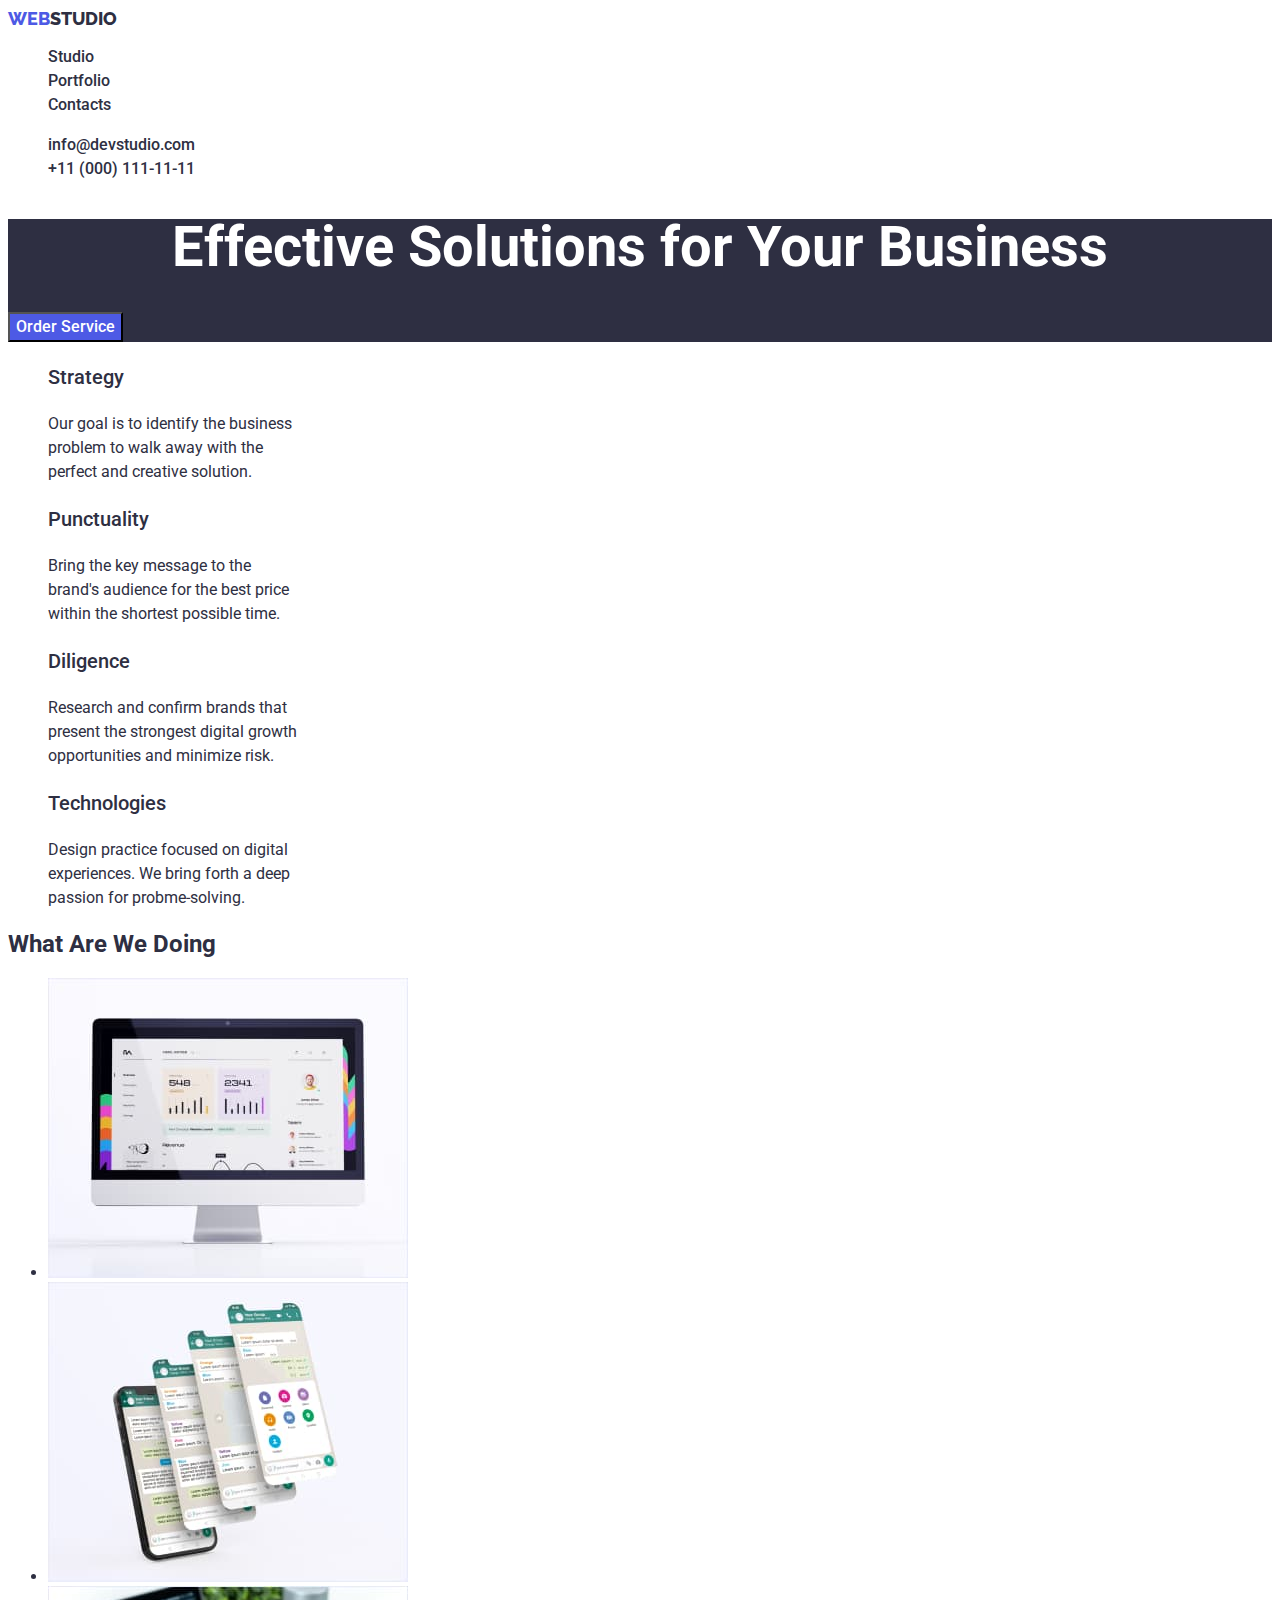
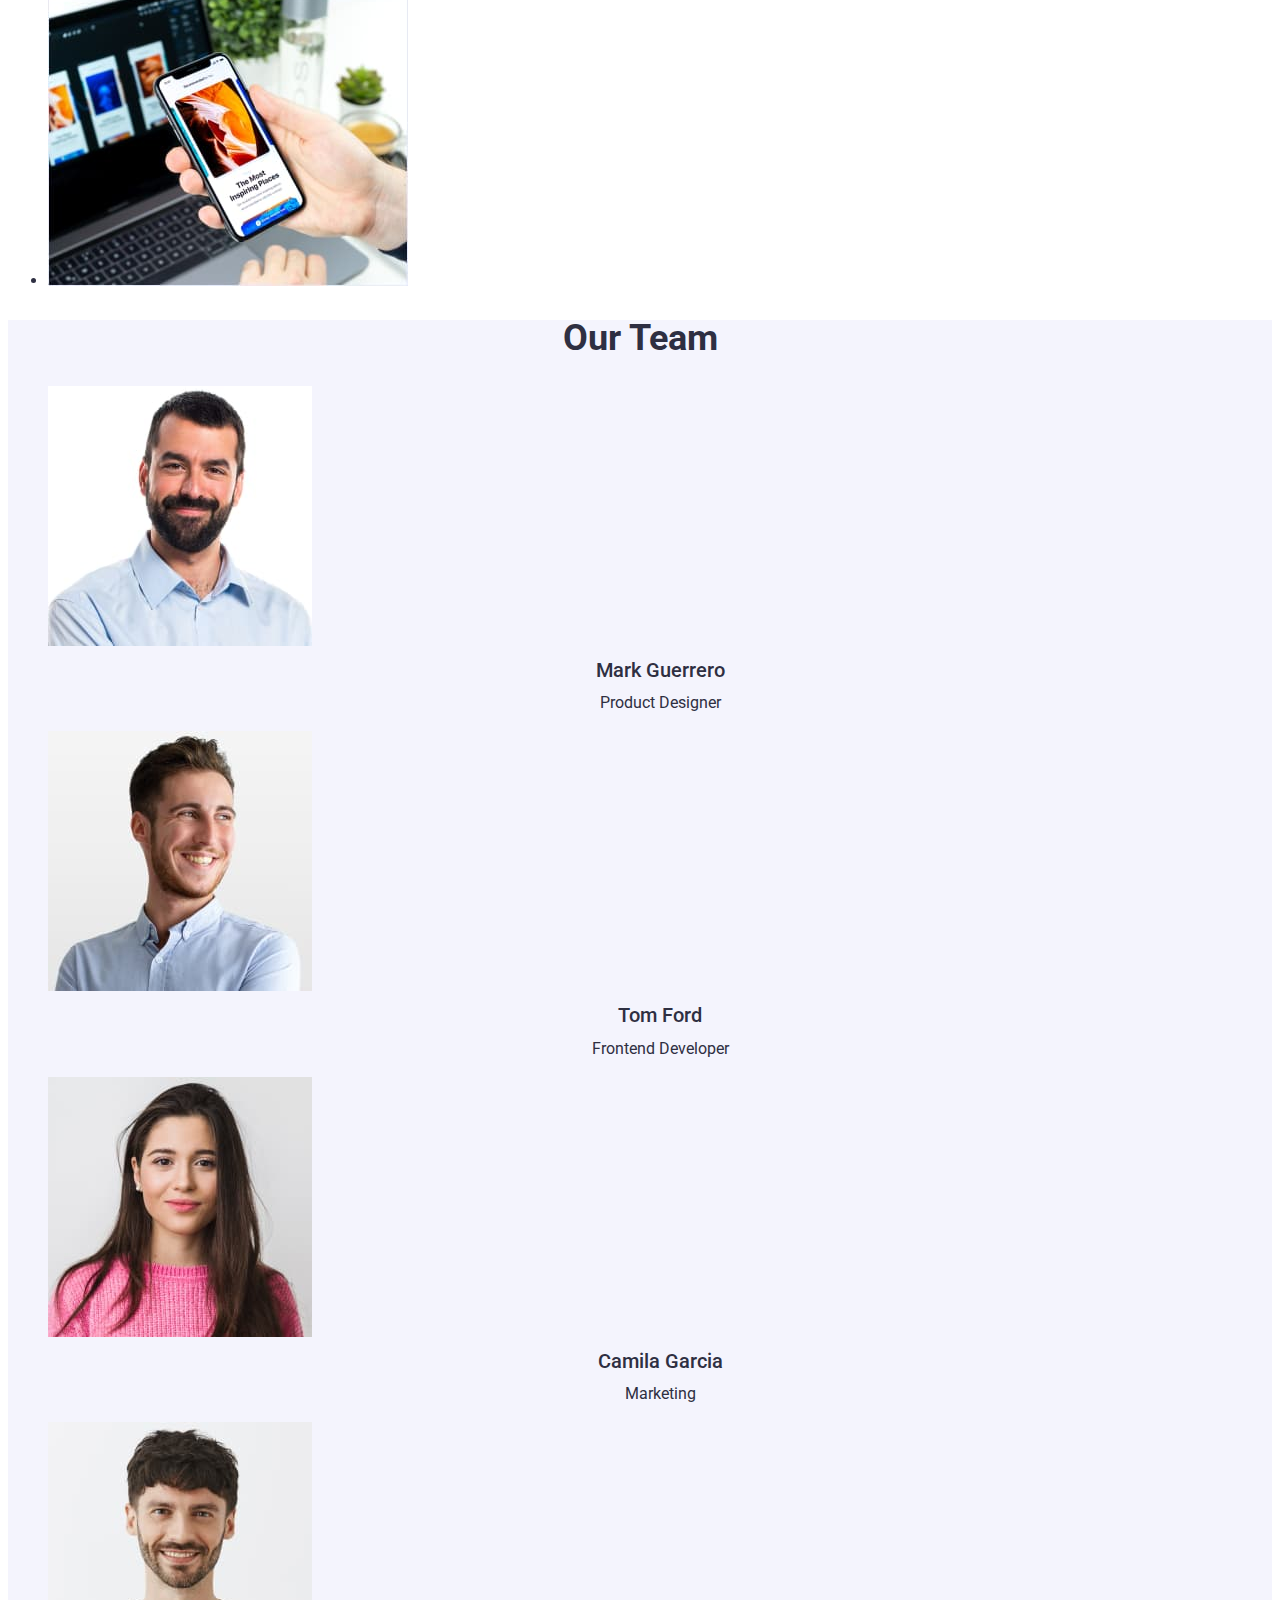
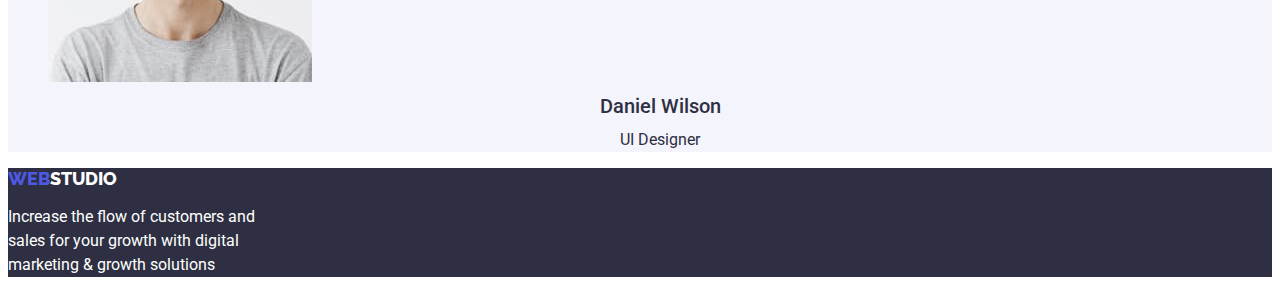
==== commit b8445a4c: "pa check po" ====
--- a/index.html
+++ b/index.html
@@ -13,7 +13,7 @@
     <!-- Top Line -->
     <header>
       <nav class="navigation-bar">
-        <a href="index.html"><img src="images/Logologo.svg" alt="logo" height="24px"></a>
+        <a href="index.html" class="logo">WEB<span class="logo-span">STUDIO</span></a>
           <ul class="top-line">
             <li><a href="index.html">Studio</a></li>
             <li><a href="portfolio.html">Portfolio</a></li>
@@ -150,7 +150,7 @@
 
     <!-- Footer Page-->
     <footer>
-      <a href="index.html"><img src="images/Logologo white.svg" alt="logo" height="24px"></a>
+      <a href="index.html" class="logo">WEB<span class="logo-span">STUDIO</span></a>
       <p>
         Increase the flow of customers and<br/> sales for your growth with digital<br/>
         marketing & growth solutions
--- a/css/style.css
+++ b/css/style.css
@@ -1,22 +1,34 @@
-:root {
+body {
+  font-family: "Raleway", sans-serif;
+  font-family: "Roboto", sans-serif;
   --navyblue: #2e2f42;
   --white: #ffffff;
   --iris: #4d5ae5;
   --cloud: #f4f4fd;
-}
-
-body {
-  font-family: "Raleway", sans-serif;
-  font-family: "Roboto", sans-serif;
+  color: var(--navyblue);
 }
 
 header a {
   text-decoration: none;
   color: var(--navyblue);
   font-size: 16px;
+  font-family: "Roboto", sans-serif;
   font-style: normal;
-  line-height: 24px;
-  letter-spacing: 0.32px;
+  font-weight: 500;
+  line-height: 1.5;
+}
+
+.logo {
+  color: var(--iris);
+  font-family: Raleway;
+  font-size: 18px;
+  font-style: normal;
+  font-weight: 800;
+  line-height: 1.167;
+}
+
+.logo-span {
+  color: var(--navyblue);
 }
 
 .top-line {
@@ -25,37 +37,44 @@
 
 address > ul {
   list-style-type: none;
+  color: var(--navyblue);
+  font-size: 16px;
+  font-family: "Roboto", sans-serif;
+  font-style: normal;
+  font-weight: 400;
+  line-height: 1.5;
 }
 
 .navigation-bar > ul > li > a:hover,
 a:focus {
-  background-color: var(--iris);
-  color: var(--white);
+  background-color: var(--white);
+  color: var(--iris);
 }
 
 .section-one {
   background-color: var(--navyblue);
+  font-family: "Roboto", sans-serif;
 }
 
 .section-one h1 {
   color: var(--white);
+  font-weight: 700;
+  font-family: "Roboto", sans-serif;
   text-align: center;
   font-size: 56px;
   font-style: normal;
-  line-height: 60px;
-  letter-spacing: 1.12px;
+  line-height: 1;
 }
 
 .section-one > button {
   cursor: pointer;
-  display: inline-flex;
-  padding: 16px 32px;
-  align-items: flex-start;
-  gap: 10px;
-  border-radius: 4px;
+  font-family: "Roboto", sans-serif;
   background: var(--iris);
   color: var(--white);
-  box-shadow: 0px 4px 4px 0px rgba(0, 0, 0, 0.15);
+  font-size: 16px;
+  font-style: normal;
+  font-weight: 500;
+  line-height: 1.5;
 }
 
 button:hover,
@@ -64,53 +83,29 @@
   color: var(--white);
 }
 
+address a:hover,
+address a:focus {
+  background-color: var(--white);
+  color: var(--iris);
+}
+
 .section-two > .strategy {
   list-style-type: none;
-  margin: 0;
-  padding: 0;
 }
 .section-two h3 {
-  text-align: left;
+  font-family: "Roboto", sans-serif;
+  color: var(--navyblue);
   font-size: 20px;
   font-style: normal;
-  line-height: 24px;
+  line-height: 1.5;
+  font-weight: 500;
 }
 
 .section-two p {
-  text-align: left;
+  font-family: "Roboto", sans-serif;
+  color: var(--navyblue);
   font-size: 16px;
-  line-height: 24px;
-  letter-spacing: 0.32px;
-}
-
-.section-three > .products {
-  list-style-type: none;
-  margin: 0;
-  padding: 0;
-}
-
-.section-three h2 {
-  text-align: center;
-  color: var(--navyblue);
-  font-size: 36px;
-  font-style: normal;
-  line-height: 40px;
-  letter-spacing: 0.72px;
-  text-transform: capitalize;
-}
-
-.section-three h3 {
-  color: var(--navyblue);
-  font-size: 20px;
-  font-style: normal;
-  line-height: 24px;
-  letter-spacing: 0.4px;
-}
-
-.section-three p {
-  font-size: 16px;
-  line-height: 24px;
-  letter-spacing: 0.32px;
+  line-height: 1.5;
 }
 
 .section-four {
@@ -118,77 +113,83 @@
 }
 .section-four > .team {
   list-style-type: none;
-  margin: 0;
-  padding: 0;
 }
 
 .section-four h2 {
+  font-family: "Roboto", sans-serif;
   color: var(--navyblue);
   text-align: center;
   font-size: 36px;
   font-style: normal;
-  line-height: 40px;
-  letter-spacing: 0.72px;
-  text-transform: capitalize;
+  line-height: 1;
+  font-weight: 700;
 }
 
 .section-four h3 {
+  font-family: "Roboto", sans-serif;
   color: var(--navyblue);
   text-align: center;
   font-size: 20px;
   font-style: normal;
-  line-height: 24px;
-  letter-spacing: 0.4px;
+  line-height: 1.5px;
+  font-weight: 500;
 }
 
 .section-four p {
+  font-family: "Roboto", sans-serif;
   text-align: center;
   font-size: 16px;
-  line-height: 24px;
-  letter-spacing: 0.32px;
+  line-height: 1.5;
 }
 
-#button-one {
-  cursor: pointer;
-  padding: 12px 24px;
+.menu-section button {
+  border: 0px solid var(--cornflower);
+  background: var(--cloud);
+  color: var(--iris);
+}
+
+.menu-section button:hover,
+button:focus {
+  border: 0px solid var(--cornflower);
   background: var(--iris);
   color: var(--white);
-  box-shadow: 0px 4px 4px 0px rgba(0, 0, 0, 0.15);
 }
 
-#button-two,
-#button-three,
-#button-four,
-#button-five {
-  cursor: pointer;
-  padding: 12px 24px;
-  background: var(--cloud);
-  color: var(--iris);
-  box-shadow: 0px 4px 4px 0px rgba(0, 0, 0, 0.15);
+.menu-section ul {
+  list-style-type: none;
 }
 
-#button-one:hover,
-#button-one:focus,
-#button-two:hover,
-#button-two:focus,
-#button-three:hover,
-#button-three:focus,
-#button-four:hover,
-#button-four:focus,
-#button-five:hover,
-#button-five:focus {
-  background-color: var(--navyblue);
-  color: var(--white);
+.menu-section h3 {
+  font-family: "Roboto", sans-serif;
+  color: var(--navyblue);
+  font-size: 20px;
+  font-style: normal;
+  line-height: 1.2;
+  font-weight: 700;
+}
+
+.menu-section p {
+  font-family: "Roboto", sans-serif;
+  font-size: 16px;
+  line-height: 1.5;
 }
 
 footer {
   background-color: var(--navyblue);
 }
 
+footer a {
+  text-decoration: none;
+}
+
+footer .logo-span {
+  color: var(--white);
+}
+
 footer p {
+  font-family: "Roboto", sans-serif;
   color: var(--white);
   font-size: 16px;
   font-style: normal;
-  line-height: 24px;
-  letter-spacing: 0.32px;
+  line-height: 1.5;
 }
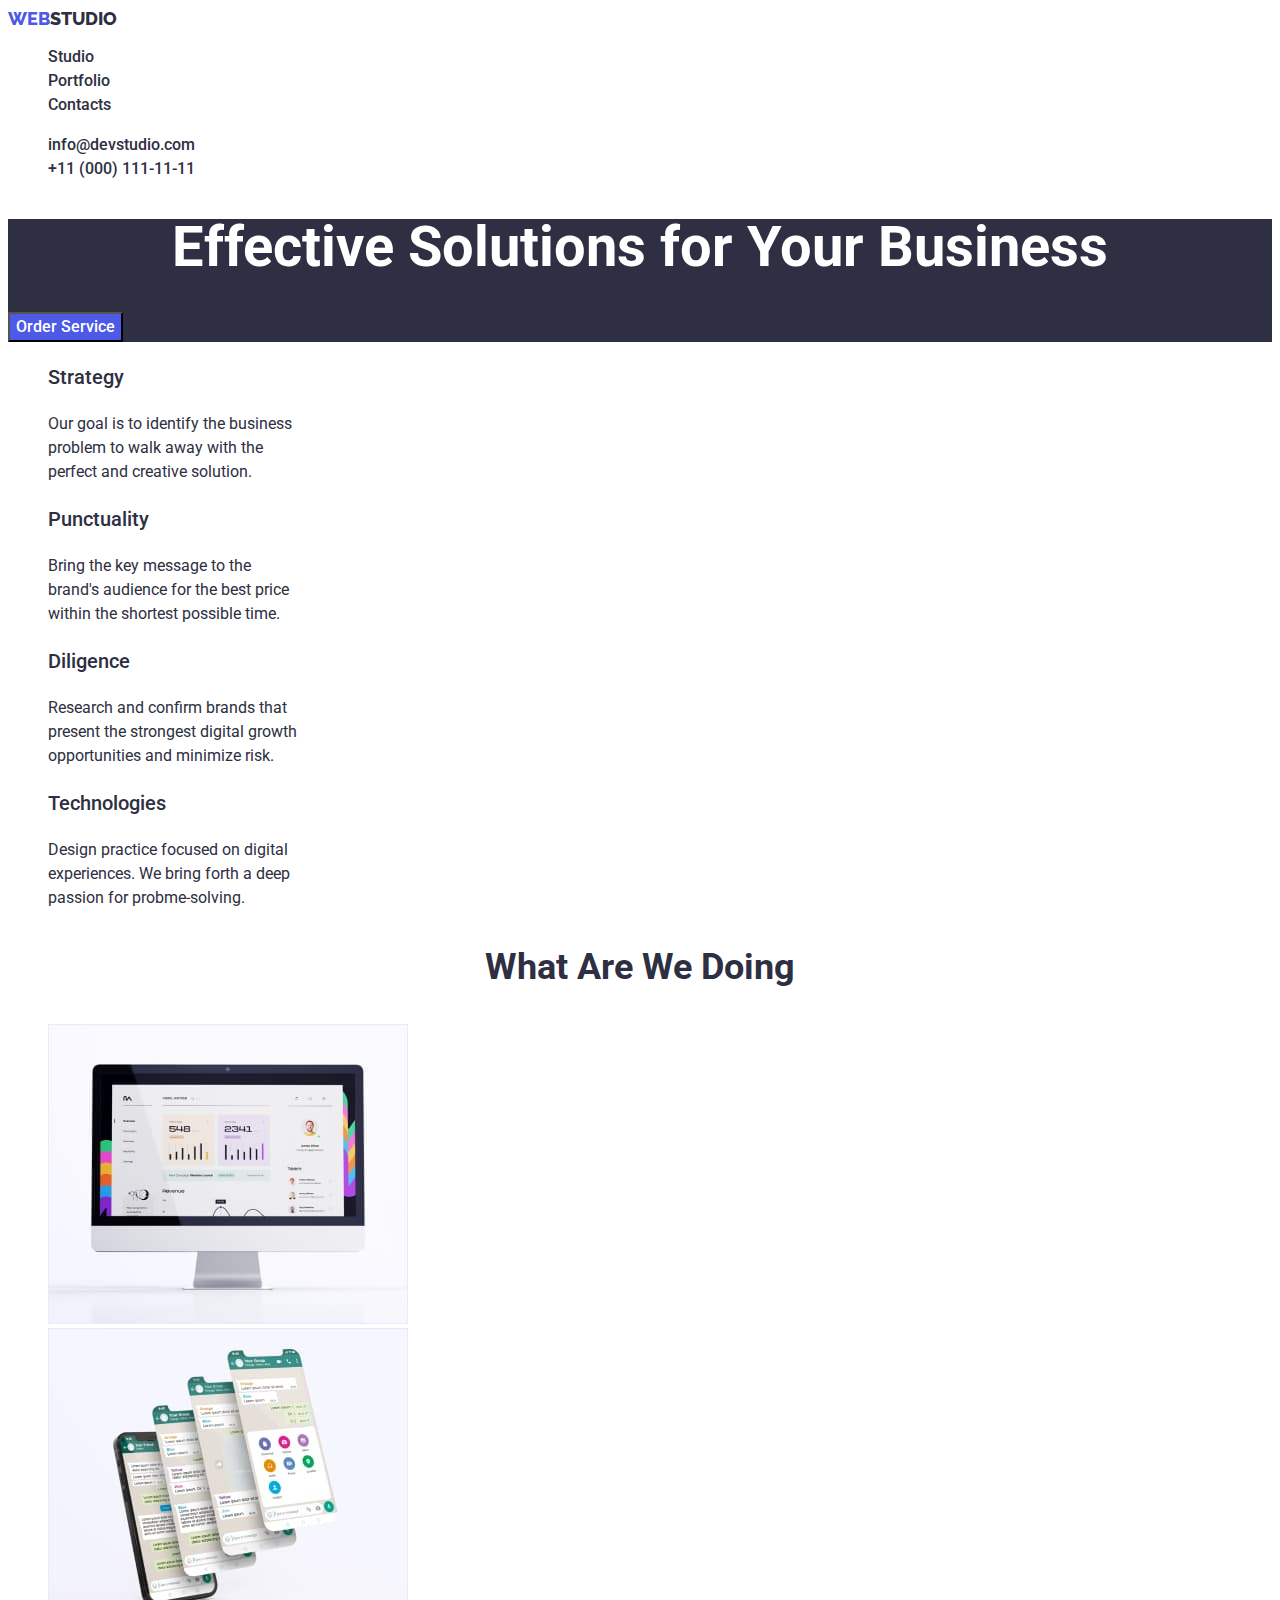
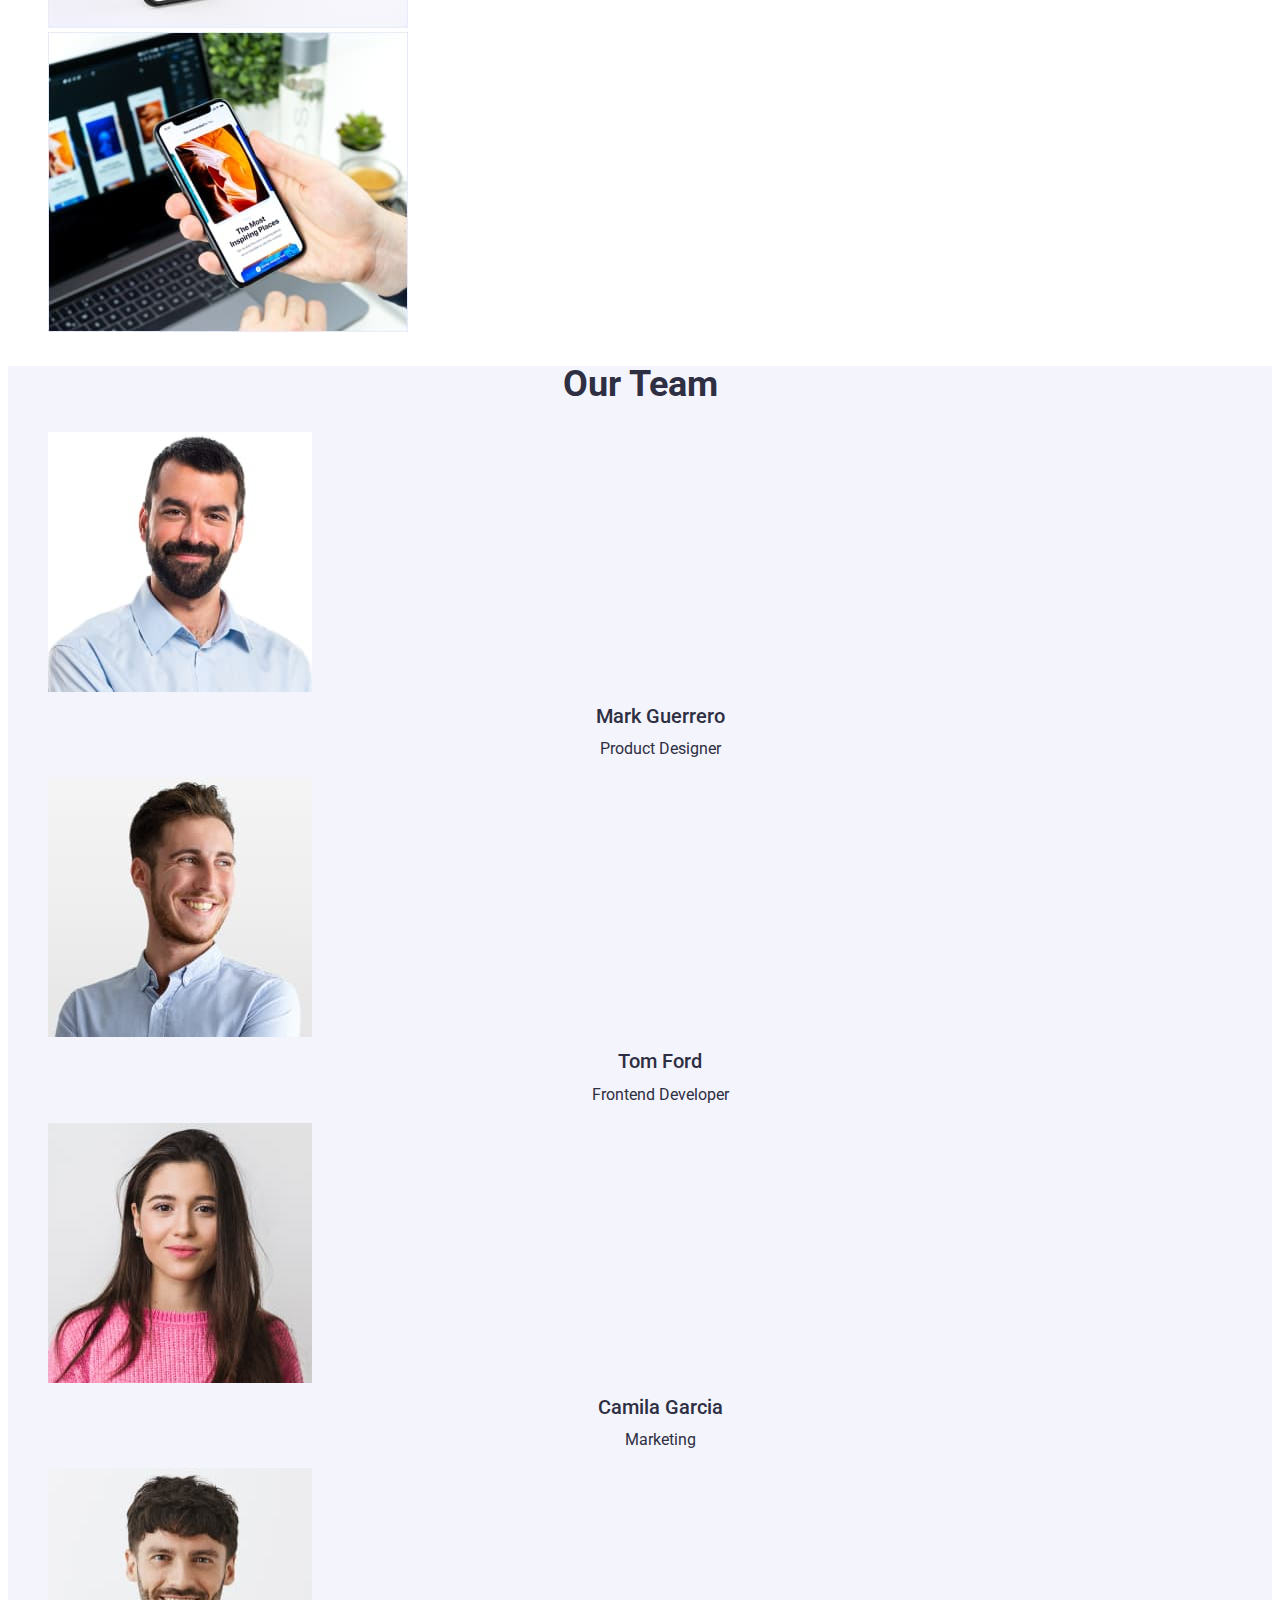
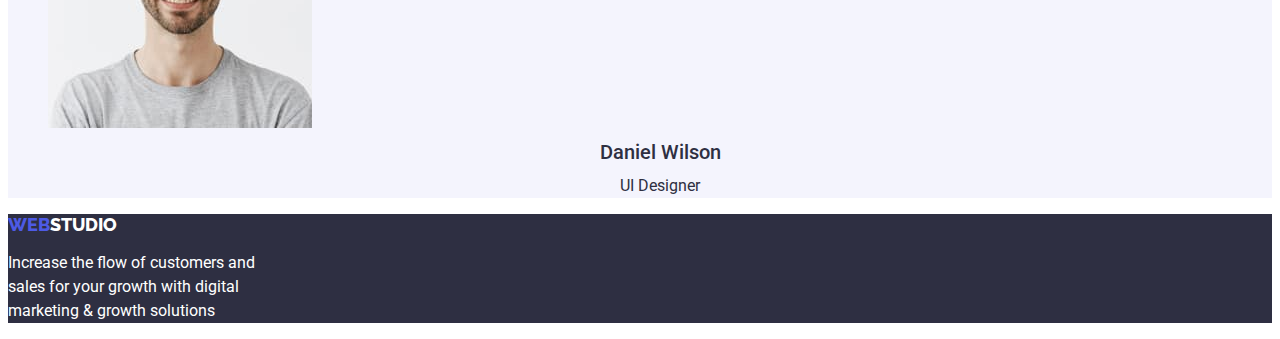
==== commit f9410174: "changes in CSS" ====
--- a/index.html
+++ b/index.html
@@ -68,7 +68,7 @@
         </ul>
       </section>
       <!-- Section 3-->
-      <section class=" section-three">
+      <section class="section-three">
         <h2>What Are We Doing</h2>
         <ul class="products">
           <li>
--- a/css/style.css
+++ b/css/style.css
@@ -108,6 +108,18 @@
   line-height: 1.5;
 }
 
+.section-three ul {
+  list-style-type: none;
+}
+
+.section-three h2 {
+  font-family: "Roboto", sans-serif;
+  text-align: center;
+  font-size: 36px;
+  font-style: normal;
+  font-weight: 700;
+  line-height: 1.5;
+}
 .section-four {
   background-color: var(--cloud);
 }
